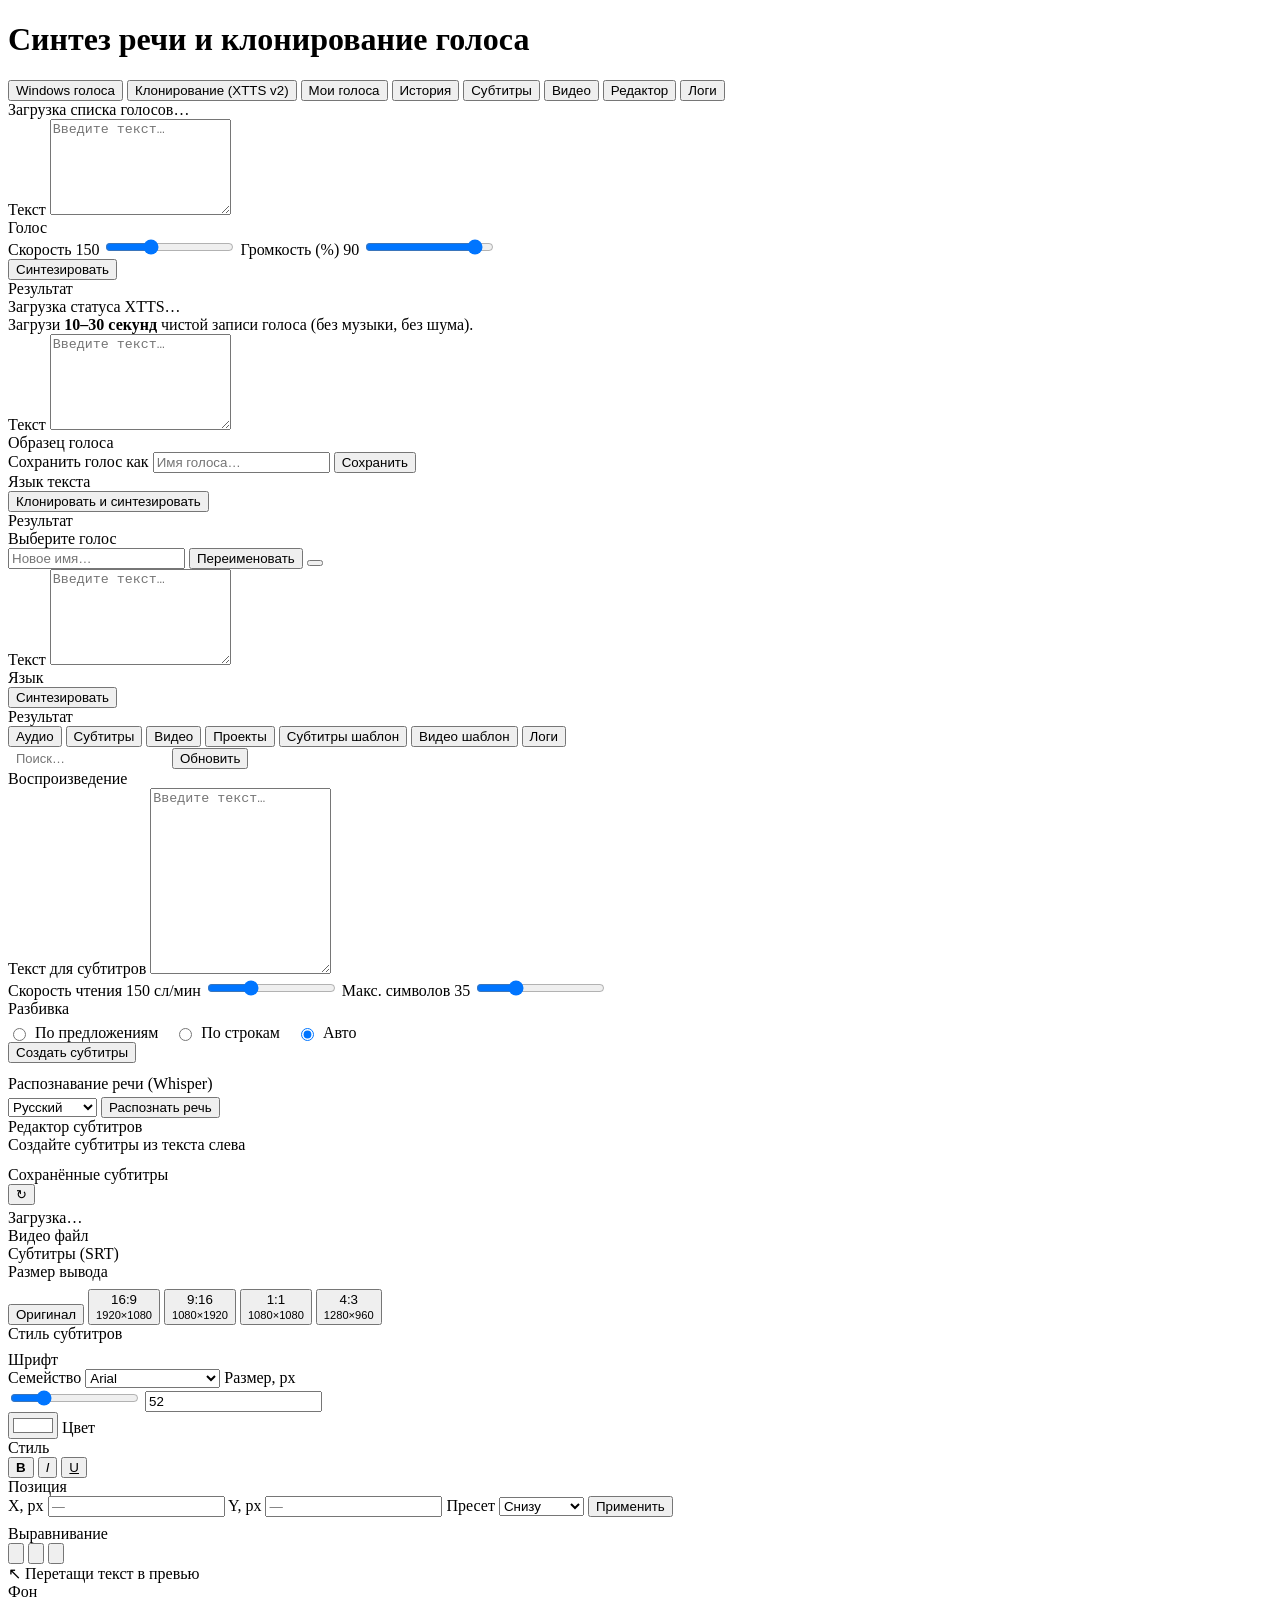
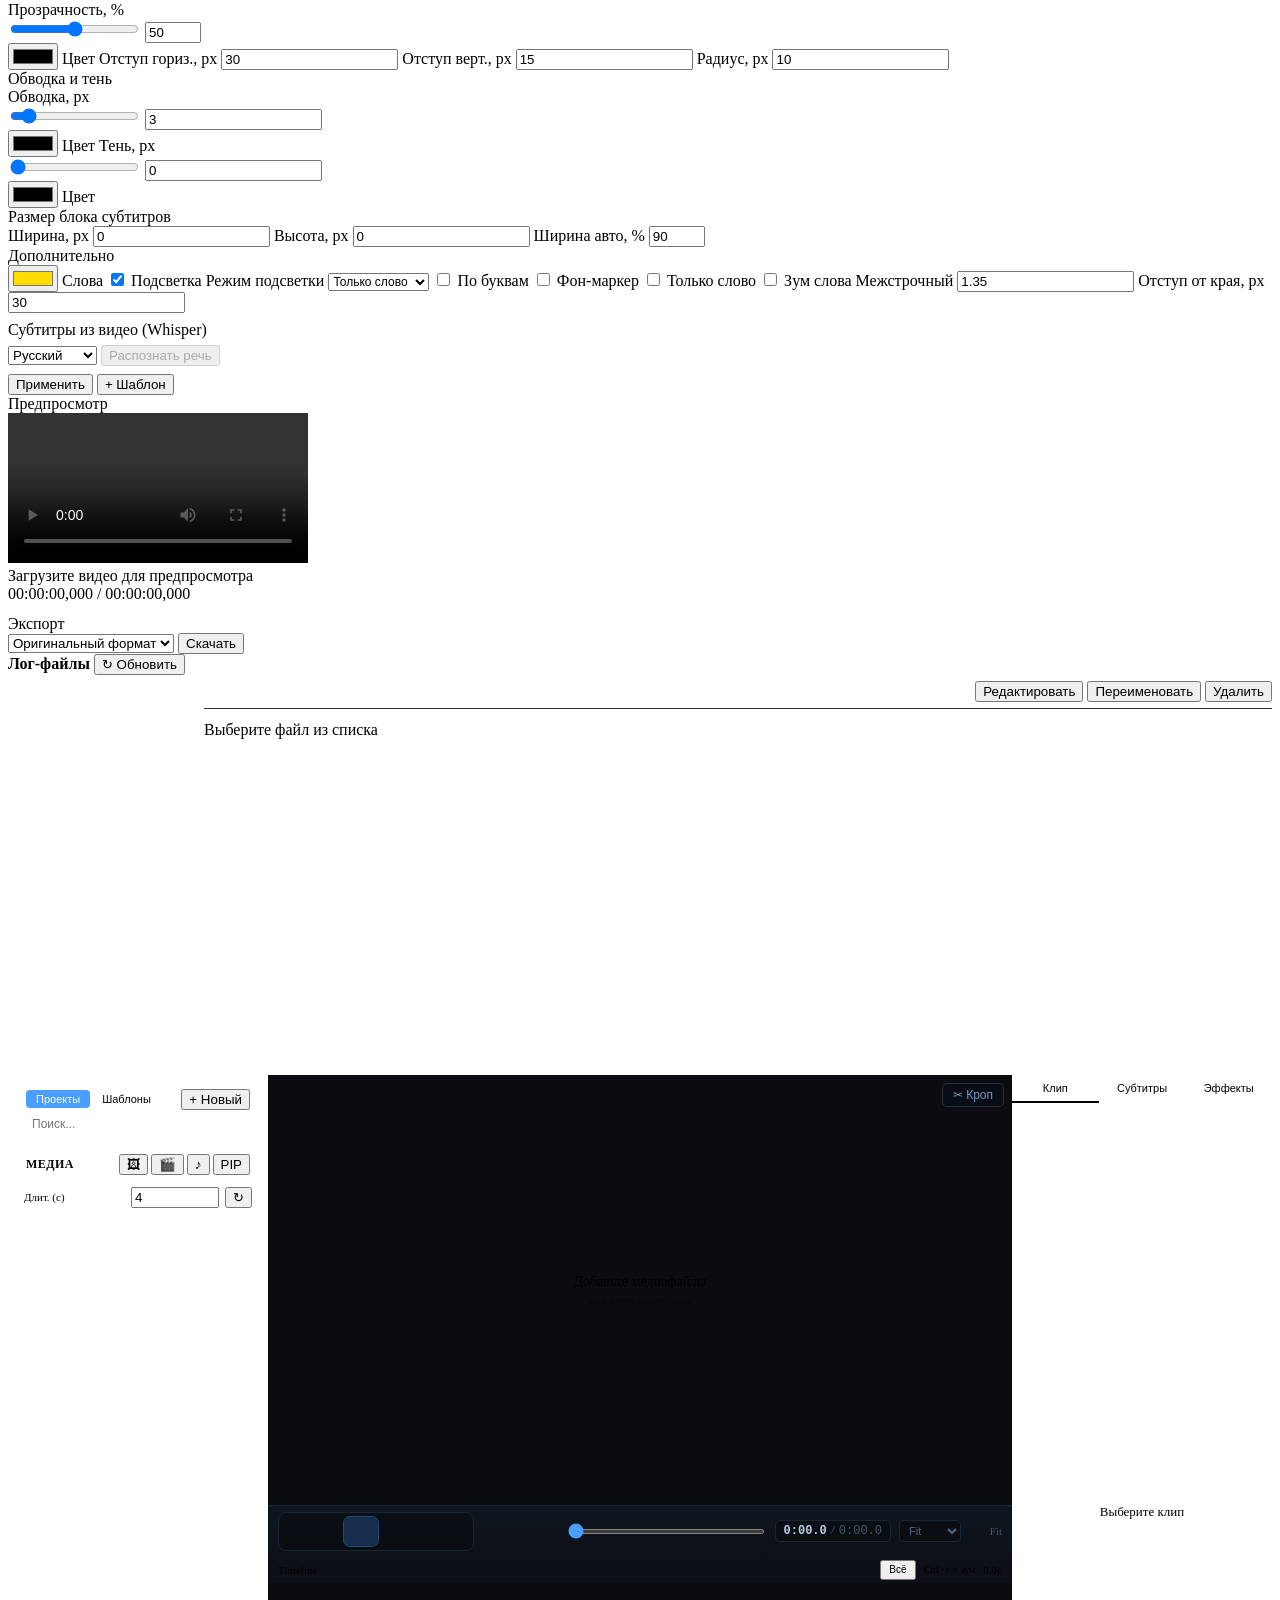
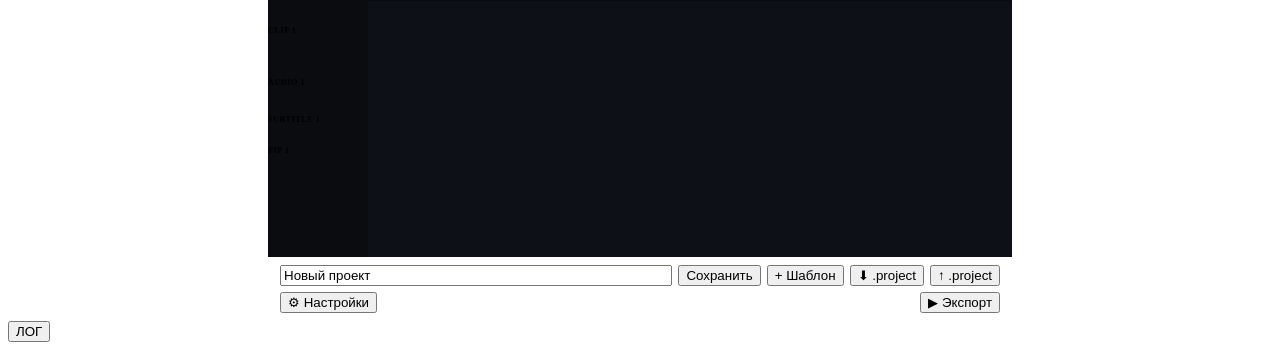
==== TTS/static/index.html @ 2540b2e9 "replace app" ====
<!doctype html>
<html lang="ru">
<head>
    <meta charset="utf-8">
    <meta name="viewport" content="width=device-width,initial-scale=1">
    <title>TTS — Синтез речи</title>
    <link rel="stylesheet" href="/static/css/base.css">
    <link rel="stylesheet" href="/static/css/tabs.css">
    <link rel="stylesheet" href="/static/css/forms.css">
    <link rel="stylesheet" href="/static/css/audio.css">
    <link rel="stylesheet" href="/static/css/voices.css">
    <link rel="stylesheet" href="/static/css/history.css">
    <link rel="stylesheet" href="/static/css/modal.css">
    <link rel="stylesheet" href="/static/css/logger.css">
    <link rel="stylesheet" href="/static/css/custom-select.css">
    <link rel="stylesheet" href="/static/css/file-upload.css">
    <link rel="stylesheet" href="/static/css/loader.css">
    <link rel="stylesheet" href="/static/css/subtitles.css">
    <link rel="stylesheet" href="/static/css/image-video.css">
    <link rel="stylesheet" href="/static/css/exp-modal.css">
    <style>
        .logs-layout {
            display: flex;
            gap: 16px;
            min-height: 400px;
        }

        .logs-sidebar {
            width: 180px;
            flex-shrink: 0;
        }

        .logs-editor-pane {
            flex: 1;
            display: flex;
            flex-direction: column;
            gap: 8px;
            min-width: 0;
        }

        .logs-file-toolbar {
            display: flex;
            align-items: center;
            justify-content: space-between;
            gap: 8px;
            flex-wrap: wrap;
            padding: 6px 0;
            border-bottom: 1px solid var(--border, #333);
            margin-bottom: 4px;
        }

        .logs-file-name {
            font-weight: 600;
            color: var(--text);
            font-size: 13px;
        }

        .logs-content {
            flex: 1;
            min-height: 320px;
            max-height: 65vh;
            overflow: auto;
            white-space: pre-wrap;
            word-break: break-all;
            margin: 0;
        }

        .logs-editor {
            flex: 1;
            min-height: 320px;
            max-height: 65vh;
            width: 100%;
            box-sizing: border-box;
            font-family: monospace;
            font-size: 12px;
            color: var(--text, #e0e0e0);
            border: 1px solid var(--border, #333);
            border-radius: 4px;
            padding: 8px;
            resize: vertical;
        }
    </style>
</head>
<body>

<header class="app-header">
    <h1>Синтез речи и клонирование голоса</h1>
</header>

<div class="app-body">

    <nav class="tabs" id="tabs">
        <button class="tab active" data-tab="windows">Windows голоса</button>
        <button class="tab" data-tab="cloning">Клонирование (XTTS v2)</button>
        <button class="tab" data-tab="saved">Мои голоса</button>
        <button class="tab" data-tab="history">История</button>
        <button class="tab" data-tab="subtitles">Субтитры</button>
        <button class="tab" data-tab="video">Видео</button>
        <button class="tab" data-tab="imgvid">Редактор</button>
        <button class="tab" data-tab="logs">Логи</button>
    </nav>

    <main class="app-main">

        <!-- ============== Windows голоса ============== -->
        <section class="tab-panel active" data-panel="windows">
            <div class="panel-info" id="win-info">Загрузка списка голосов…</div>
            <div class="grid-2">
                <div class="col">
                    <label class="label">Текст
                        <textarea id="win-text" rows="6" placeholder="Введите текст…"></textarea>
                    </label>
                    <div class="label">Голос
                        <div id="win-voice-mount"></div>
                    </div>
                    <div class="grid-2">
                        <label class="label">Скорость <span class="hint" id="win-rate-val">150</span>
                            <input type="range" id="win-rate" min="50" max="350" step="10" value="150">
                        </label>
                        <label class="label">Громкость (%) <span class="hint" id="win-vol-val">90</span>
                            <input type="range" id="win-vol" min="0" max="100" step="5" value="90">
                        </label>
                    </div>
                    <button class="btn btn-primary" id="win-go">Синтезировать</button>
                </div>
                <div class="col">
                    <div class="result-block">
                        <div class="result-label">Результат</div>
                        <div class="audio-player" data-player="win"></div>
                        <div class="status" id="win-status"></div>
                    </div>
                    <div id="win-sub-panel" class="result-block" hidden
                         style="position:static;top:auto;margin-top:12px">
                        <div class="result-label">Субтитры</div>
                        <div class="row gap" style="flex-wrap:wrap;margin-bottom:8px">
                            <label class="label" style="flex:1;min-width:110px">Разбивка
                                <select id="win-sub-split">
                                    <option value="auto" selected>Авто</option>
                                    <option value="sentence">По предложениям</option>
                                    <option value="line">По строкам</option>
                                </select>
                            </label>
                            <label class="label" style="width:90px">Макс. симв.
                                <input type="number" id="win-sub-chars" value="35" min="1" max="120">
                            </label>
                        </div>
                        <textarea id="win-sub-editor" rows="8" spellcheck="false"
                                  placeholder="Субтитры генерируются автоматически…"
                                  style="width:100%;box-sizing:border-box;font-family:monospace;font-size:12px;background:var(--bg-input,#1a1a2e);color:var(--text,#e0e0e0);border:1px solid var(--border,#333);border-radius:4px;padding:8px;resize:vertical;margin-bottom:8px"></textarea>
                        <button class="btn btn-primary" id="win-sub-dl-btn" style="width:100%">Скачать</button>
                        <div id="win-sub-progress-wrap" hidden style="margin-top:8px">
                            <div class="vid-progress-bar">
                                <div class="vid-progress-fill" id="win-sub-progress-fill"></div>
                                <span class="vid-progress-pct" id="win-sub-progress-pct">0%</span>
                            </div>
                        </div>
                        <div class="status" id="win-sub-status"></div>
                    </div>
                </div>
            </div>
        </section>

        <!-- ============== Клонирование (XTTS) ============== -->
        <section class="tab-panel" data-panel="cloning">
            <div class="panel-info" id="xtts-info">Загрузка статуса XTTS…</div>
            <div class="panel-info hint">Загрузи <b>10–30 секунд</b> чистой записи голоса (без музыки, без шума).</div>
            <div class="grid-2">
                <div class="col">
                    <label class="label">Текст
                        <textarea id="xtts-text" rows="6" placeholder="Введите текст…"></textarea>
                    </label>
                    <div class="label">Образец голоса
                        <div id="xtts-upload-mount"></div>
                    </div>
                    <div class="audio-player" data-player="xtts-sample"></div>
                    <div class="row gap">
                        <label class="label fill">Сохранить голос как
                            <input type="text" id="xtts-save-name" placeholder="Имя голоса…">
                        </label>
                        <button class="btn" id="xtts-save-btn">Сохранить</button>
                    </div>
                    <div class="label">Язык текста
                        <div id="xtts-lang-mount"></div>
                    </div>
                    <button class="btn btn-primary" id="xtts-go">Клонировать и синтезировать</button>
                </div>
                <div class="col">
                    <div class="result-block">
                        <div class="result-label">Результат</div>
                        <div class="audio-player" data-player="xtts"></div>
                        <div class="status" id="xtts-status"></div>
                    </div>
                </div>
            </div>
        </section>

        <!-- ============== Мои голоса ============== -->
        <section class="tab-panel" data-panel="saved">
            <div class="grid-2">
                <div class="col">
                    <div class="label">Выберите голос
                        <div id="saved-voice-mount"></div>
                    </div>
                    <div class="row gap">
                        <input type="text" id="saved-rename" class="fill" placeholder="Новое имя…">
                        <button class="btn" id="saved-rename-btn">Переименовать</button>
                        <button class="btn btn-danger" id="saved-delete-btn" aria-label="Удалить"
                                title="Удалить"></button>
                    </div>
                    <label class="label">Текст
                        <textarea id="saved-text" rows="6" placeholder="Введите текст…"></textarea>
                    </label>
                    <div class="label">Язык
                        <div id="saved-lang-mount"></div>
                    </div>
                    <button class="btn btn-primary" id="saved-go">Синтезировать</button>
                </div>
                <div class="col">
                    <div class="result-block">
                        <div class="result-label">Результат</div>
                        <div class="audio-player" data-player="saved"></div>
                        <div class="status" id="saved-status"></div>
                    </div>
                </div>
            </div>
        </section>

        <!-- ============== История ============== -->
        <section class="tab-panel" data-panel="history">
            <div class="hist-toolbar">
                <div class="hist-type-tabs">
                    <button class="hist-type-btn active" data-htype="audio">Аудио</button>
                    <button class="hist-type-btn" data-htype="subtitles">Субтитры</button>
                    <button class="hist-type-btn" data-htype="video">Видео</button>
                    <button class="hist-type-btn" data-htype="projects">Проекты</button>
                    <button class="hist-type-btn" data-htype="templates">Субтитры шаблон</button>
                    <button class="hist-type-btn" data-htype="vidtmpls">Видео шаблон</button>
                    <button class="hist-type-btn" data-htype="histlogs">Логи</button>
                </div>
                <input type="search" id="hist-search" placeholder="Поиск…" style="padding:4px 8px;border-radius:4px;border:1px solid var(--border);background:var(--input-bg);color:var(--text);font-size:13px;width:160px;outline:none">
                <button class="btn btn-ghost" id="hist-refresh">Обновить</button>
            </div>

            <!-- Audio -->
            <div class="hist-section" id="hist-section-audio">
                <div class="grid-2">
                    <div class="col">
                        <div id="hist-list" class="hist-list"></div>
                    </div>
                    <div class="col">
                        <div class="result-block">
                            <div class="result-label">Воспроизведение</div>
                            <div class="audio-player" data-player="hist"></div>
                        </div>
                    </div>
                </div>
            </div>

            <!-- Subtitles -->
            <div class="hist-section" id="hist-section-subtitles" hidden>
                <div class="grid-2">
                    <div class="col">
                        <div id="hist-srt-list" class="hist-list"></div>
                    </div>
                    <div class="col">
                        <div class="result-block" id="hist-srt-preview-block" hidden style="position:static">
                            <div class="result-label" id="hist-srt-preview-label">Предпросмотр</div>
                            <pre id="hist-srt-preview-content" class="srt-preview-content"></pre>
                            <div class="row gap" style="margin-top:8px">
                                <a id="hist-srt-preview-dl" class="btn" download>Скачать</a>
                                <button id="hist-srt-restore-btn" class="btn btn-primary">Восстановить в редактор
                                </button>
                            </div>
                        </div>
                    </div>
                </div>
            </div>

            <!-- Video -->
            <div class="hist-section" id="hist-section-video" hidden>
                <div class="grid-2">
                    <div class="col">
                        <div id="hist-vid-list" class="hist-list"></div>
                    </div>
                    <div class="col">
                        <div class="result-block" style="position:static">
                            <div class="result-label">Предпросмотр</div>
                            <div class="vid-preview-wrap">
                                <video id="hist-vid-preview" controls
                                       style="width:100%;max-height:280px;display:none"></video>
                                <div class="vid-empty" id="hist-vid-empty">Выберите видео из списка</div>
                            </div>
                        </div>
                    </div>
                </div>
            </div>

            <!-- Templates -->
            <div class="hist-section" id="hist-section-templates" hidden>
                <div class="grid-2">
                    <div class="col">
                        <div id="hist-tmpl-list" class="hist-list"></div>
                    </div>
                    <div class="col">
                        <div class="result-block" id="hist-tmpl-preview-block" hidden style="position:static">
                            <div class="result-label" id="hist-tmpl-preview-label">JSON</div>
                            <div id="hist-tmpl-preview-visual"
                                 style="text-align:center;padding:24px 16px;background:#1a1a2e;border-radius:6px;margin-bottom:8px;min-height:60px;display:flex;align-items:center;justify-content:center">
                                Образец текста
                            </div>
                            <pre id="hist-tmpl-preview-content" class="srt-preview-content"></pre>
                        </div>
                    </div>
                </div>
            </div>

            <!-- Projects (.amur) -->
            <div class="hist-section" id="hist-section-projects" hidden>
                <div id="hist-proj-list" class="hist-list"></div>
            </div>

            <!-- Video Templates (Редактор) -->
            <div class="hist-section" id="hist-section-vidtmpls" hidden>
                <div class="grid-2">
                    <div class="col">
                        <div id="hist-vidtmpl-list" class="hist-list"></div>
                    </div>
                    <div class="col">
                        <div class="result-block" id="hist-vidtmpl-info-block" hidden style="position:static">
                            <div class="result-label" id="hist-vidtmpl-info-label">Шаблон</div>
                            <div id="hist-vidtmpl-info-content" style="font-size:13px;line-height:1.7;color:var(--text)"></div>
                        </div>
                    </div>
                </div>
            </div>

            <!-- Logs (server log files) -->
            <div class="hist-section" id="hist-section-histlogs" hidden>
                <div class="grid-2">
                    <div class="col">
                        <div id="hist-logs-list" class="hist-list"></div>
                    </div>
                    <div class="col">
                        <div class="result-block" id="hist-logs-preview-block" hidden style="position:static">
                            <div class="result-label" id="hist-logs-preview-label">Лог</div>
                            <pre id="hist-logs-preview-content" class="srt-preview-content" style="max-height:300px;overflow-y:auto"></pre>
                        </div>
                    </div>
                </div>
            </div>
        </section>

        <!-- ============== Субтитры ============== -->
        <section class="tab-panel" data-panel="subtitles">
            <div class="grid-2">
                <div class="col">
                    <label class="label">Текст для субтитров
                        <textarea id="sub-text" rows="12" placeholder="Введите текст…"></textarea>
                    </label>
                    <div class="grid-2">
                        <label class="label">Скорость чтения <span class="hint" id="sub-wpm-val">150</span> сл/мин
                            <input type="range" id="sub-wpm" min="80" max="300" step="10" value="150">
                        </label>
                        <label class="label">Макс. символов <span class="hint" id="sub-chars-val">35</span>
                            <input type="range" id="sub-chars" min="1" max="120" step="1" value="35">
                        </label>
                    </div>
                    <div class="label">Разбивка
                        <div style="display:flex;gap:16px;flex-wrap:wrap;margin-top:6px">
                            <label style="display:flex;align-items:center;gap:6px;cursor:pointer;font-weight:400">
                                <input type="radio" name="sub-split" value="sentence"> По предложениям
                            </label>
                            <label style="display:flex;align-items:center;gap:6px;cursor:pointer;font-weight:400">
                                <input type="radio" name="sub-split" value="line"> По строкам
                            </label>
                            <label style="display:flex;align-items:center;gap:6px;cursor:pointer;font-weight:400">
                                <input type="radio" name="sub-split" value="auto" checked> Авто
                            </label>
                        </div>
                    </div>
                    <button class="btn btn-primary" id="sub-generate">Создать субтитры</button>

                    <!-- Распознавание речи (Whisper) -->
                    <div class="sub-panel" id="sub-transcribe-panel" style="margin-top:12px">
                        <div class="result-label">Распознавание речи (Whisper)</div>
                        <div id="sub-audio-upload-mount"></div>
                        <div class="row gap" style="margin-top:4px">
                            <select id="sub-lang" class="fill">
                                <option value="ru">Русский</option>
                                <option value="en">English</option>
                                <option value="uk">Українська</option>
                                <option value="de">Deutsch</option>
                                <option value="fr">Français</option>
                                <option value="es">Español</option>
                                <option value="zh">中文</option>
                                <option value="ja">日本語</option>
                            </select>
                            <button id="sub-transcribe-btn" class="btn btn-primary">Распознать речь</button>
                        </div>
                        <div class="status" id="sub-transcribe-status"></div>
                    </div>
                </div>
                <div class="col">
                    <div class="sub-panel">
                        <div class="result-label">Редактор субтитров</div>
                        <div id="sub-editor" class="sub-editor">
                            <div class="sub-empty">Создайте субтитры из текста слева</div>
                        </div>
                        <div id="sub-timeline" class="sub-timeline" hidden></div>
                        <div class="row gap" id="sub-save-row" style="display:none">
                            <input type="text" id="sub-save-name" class="fill" placeholder="Имя файла (без .srt)…">
                            <button class="btn btn-primary" id="sub-save-btn">Сохранить .srt</button>
                        </div>
                        <div class="status" id="sub-status"></div>
                    </div>

                    <!-- Сохранённые субтитры -->
                    <div class="sub-panel" id="sub-saved-panel" style="margin-top:12px">
                        <div class="row gap" style="justify-content:space-between;align-items:center;margin-bottom:4px">
                            <div class="result-label" style="margin:0">Сохранённые субтитры</div>
                            <button class="btn" id="sub-saved-refresh" title="Обновить">↻</button>
                        </div>
                        <div class="srt-saved-list" id="sub-saved-list">
                            <div class="sub-empty">Загрузка…</div>
                        </div>
                    </div>
                </div>
            </div>
        </section>

        <!-- ============== Видео + Субтитры ============== -->
        <section class="tab-panel" data-panel="video">
            <div class="panel-info" id="vid-ffmpeg-warn" style="display:none">
                ⚠️ FFmpeg не найден. Скачайте с <b>ffmpeg.org</b> и добавьте в PATH, либо поместите ffmpeg.exe в папку
                <code>ffmpeg/</code> проекта.
            </div>
            <div class="grid-2">
                <div class="col">
                    <div class="label">Видео файл
                        <div id="vid-upload-mount"></div>
                    </div>
                    <div class="label">Субтитры (SRT)
                        <div id="vid-srt-mount"></div>
                        <div id="vid-srt-upload-mount"></div>
                    </div>

                    <!-- Subtitle editor -->
                    <div class="sub-panel" id="vid-sub-editor-block" hidden>
                        <div class="result-label" style="margin-bottom:6px">Редактор субтитров</div>
                        <div id="vid-sub-editor" class="sub-editor"></div>
                        <div class="row gap" id="vid-sub-editor-save-row" style="margin-top:8px;display:none">
                            <input type="text" id="vid-sub-project-name" class="fill"
                                   placeholder="Имя проекта (без расширения)…">
                            <button class="btn btn-primary" id="vid-sub-save-btn">Сохранить версию</button>
                        </div>
                        <div class="status" id="vid-sub-editor-status"></div>
                    </div>

                    <!-- Размер вывода -->
                    <div class="vid-style-panel">
                        <div class="result-label" style="margin-bottom:8px">Размер вывода</div>
                        <div class="vid-preset-grid">
                            <button class="vid-preset-btn active" data-w="0" data-h="0">Оригинал</button>
                            <button class="vid-preset-btn" data-w="1920" data-h="1080">16:9<br><small>1920×1080</small>
                            </button>
                            <button class="vid-preset-btn" data-w="1080" data-h="1920">9:16<br><small>1080×1920</small>
                            </button>
                            <button class="vid-preset-btn" data-w="1080" data-h="1080">1:1<br><small>1080×1080</small>
                            </button>
                            <button class="vid-preset-btn" data-w="1280" data-h="960">4:3<br><small>1280×960</small>
                            </button>
                        </div>
                        <div id="vid-resize-row" hidden>
                            <label class="label" style="margin:0">Режим масштабирования
                                <select id="vid-resize-mode">
                                    <option value="pad">Вписать (чёрные полосы)</option>
                                    <option value="crop">Обрезать</option>
                                    <option value="stretch">Растянуть</option>
                                </select>
                            </label>
                        </div>
                    </div>
                    <!-- Стиль субтитров -->
                    <div class="vid-style-panel">
                        <div class="result-label" style="margin-bottom:8px">Стиль субтитров</div>

                        <div class="vsp-section">
                            <div class="vsp-title">Шрифт</div>
                            <div class="vsp-row">
                                <label class="vsp-field">
                                    <span>Семейство</span>
                                    <select id="vid-font-family">
                                        <option value="Arial" selected>Arial</option>
                                        <option value="Arial Black">Arial Black</option>
                                        <option value="Impact">Impact</option>
                                        <option value="Verdana">Verdana</option>
                                        <option value="Times New Roman">Times New Roman</option>
                                        <option value="Courier New">Courier New</option>
                                    </select>
                                </label>
                                <label class="vsp-field">
                                    <span>Размер, px</span>
                                    <div class="rn-combo">
                                        <input type="range" id="vid-font-size" min="8" max="200" step="1" value="52">
                                        <input type="number" id="vid-font-size-n" value="52" min="1" class="vsp-num">
                                    </div>
                                </label>
                                <label class="vsp-field vsp-inline">
                                    <input type="color" id="vid-font-color" value="#ffffff">
                                    <span>Цвет</span>
                                </label>
                                <div class="vsp-field">
                                    <span>Стиль</span>
                                    <div class="fmt-btns">
                                        <button class="fmt-btn" id="vid-bold" title="Жирный"><b>B</b></button>
                                        <button class="fmt-btn" id="vid-italic" title="Курсив"><i>I</i></button>
                                        <button class="fmt-btn" id="vid-underline" title="Подчёркнутый"><u>U</u>
                                        </button>
                                    </div>
                                </div>
                            </div>
                        </div>

                        <div class="vsp-section">
                            <div class="vsp-title">Позиция <small id="vid-frame-size"></small></div>
                            <div class="vsp-row">
                                <label class="vsp-field">
                                    <span>X, px</span>
                                    <input type="number" id="vid-pos-x" placeholder="—" class="vsp-num">
                                </label>
                                <label class="vsp-field">
                                    <span>Y, px</span>
                                    <input type="number" id="vid-pos-y" placeholder="—" class="vsp-num">
                                </label>
                                <label class="vsp-field">
                                    <span>Пресет</span>
                                    <select id="vid-position">
                                        <option value="bottom">Снизу</option>
                                        <option value="top">Сверху</option>
                                        <option value="middle">По центру</option>
                                    </select>
                                </label>
                                <button class="btn btn-sm" id="vid-apply-preset">Применить</button>
                                <button class="btn btn-sm" id="vid-reset-pos" hidden>↺</button>
                            </div>
                            <div class="vsp-row" style="margin-top:8px;align-items:center;gap:16px">
                                <div class="vsp-field">
                                    <span>Выравнивание</span>
                                    <div class="fmt-btns">
                                        <button class="fmt-btn fmt-align-btn" id="vid-align-left" data-align="left"
                                                title="По левому краю">
                                            <svg viewBox="0 0 24 24" fill="none" stroke="currentColor" stroke-width="2"
                                                 stroke-linecap="round" xmlns="http://www.w3.org/2000/svg">
                                                <line x1="3" y1="6" x2="21" y2="6"/>
                                                <line x1="3" y1="12" x2="15" y2="12"/>
                                                <line x1="3" y1="18" x2="18" y2="18"/>
                                            </svg>
                                        </button>
                                        <button class="fmt-btn fmt-align-btn active" id="vid-align-center"
                                                data-align="center" title="По центру">
                                            <svg viewBox="0 0 24 24" fill="none" stroke="currentColor" stroke-width="2"
                                                 stroke-linecap="round" xmlns="http://www.w3.org/2000/svg">
                                                <line x1="3" y1="6" x2="21" y2="6"/>
                                                <line x1="6" y1="12" x2="18" y2="12"/>
                                                <line x1="4" y1="18" x2="20" y2="18"/>
                                            </svg>
                                        </button>
                                        <button class="fmt-btn fmt-align-btn" id="vid-align-right" data-align="right"
                                                title="По правому краю">
                                            <svg viewBox="0 0 24 24" fill="none" stroke="currentColor" stroke-width="2"
                                                 stroke-linecap="round" xmlns="http://www.w3.org/2000/svg">
                                                <line x1="3" y1="6" x2="21" y2="6"/>
                                                <line x1="9" y1="12" x2="21" y2="12"/>
                                                <line x1="6" y1="18" x2="21" y2="18"/>
                                            </svg>
                                        </button>
                                    </div>
                                </div>
                                <span class="drag-hint">↖ Перетащи текст в превью</span>
                            </div>
                        </div>

                        <div class="vsp-section">
                            <div class="vsp-title">Фон</div>
                            <div class="vsp-row">
                                <label class="vsp-field">
                                    <span>Прозрачность, %</span>
                                    <div class="rn-combo">
                                        <input type="range" id="vid-bg-opacity" min="0" max="100" step="5" value="50">
                                        <input type="number" id="vid-bg-opacity-n" value="50" min="0" max="100"
                                               class="vsp-num">
                                    </div>
                                </label>
                                <label class="vsp-field vsp-inline">
                                    <input type="color" id="vid-bg-color" value="#000000">
                                    <span>Цвет</span>
                                </label>
                                <label class="vsp-field">
                                    <span>Отступ гориз., px</span>
                                    <input type="number" id="vid-bg-pad-x" value="30" min="0" class="vsp-num">
                                </label>
                                <label class="vsp-field">
                                    <span>Отступ верт., px</span>
                                    <input type="number" id="vid-bg-pad-y" value="15" min="0" class="vsp-num">
                                </label>
                                <label class="vsp-field">
                                    <span>Радиус, px</span>
                                    <input type="number" id="vid-bg-radius" value="10" min="0" class="vsp-num">
                                </label>
                            </div>
                        </div>

                        <div class="vsp-section">
                            <div class="vsp-title">Обводка и тень</div>
                            <div class="vsp-row">
                                <label class="vsp-field">
                                    <span>Обводка, px</span>
                                    <div class="rn-combo">
                                        <input type="range" id="vid-outline-size" min="0" max="30" step="1" value="3">
                                        <input type="number" id="vid-outline-size-n" value="3" min="0" step="1"
                                               class="vsp-num">
                                    </div>
                                </label>
                                <label class="vsp-field vsp-inline">
                                    <input type="color" id="vid-outline-color" value="#000000">
                                    <span>Цвет</span>
                                </label>
                                <label class="vsp-field">
                                    <span>Тень, px</span>
                                    <div class="rn-combo">
                                        <input type="range" id="vid-shadow-size" min="0" max="50" step="1" value="0">
                                        <input type="number" id="vid-shadow-size-n" value="0" min="0" step="1"
                                               class="vsp-num">
                                    </div>
                                </label>
                                <label class="vsp-field vsp-inline">
                                    <input type="color" id="vid-shadow-color" value="#000000">
                                    <span>Цвет</span>
                                </label>
                            </div>
                        </div>

                        <div class="vsp-section">
                            <div class="vsp-title">Размер блока субтитров</div>
                            <div class="vsp-row">
                                <label class="vsp-field">
                                    <span>Ширина, px</span>
                                    <input type="number" id="vid-sub-width" value="0" min="0" class="vsp-num"
                                           title="0 = авто (по ширина %)">
                                </label>
                                <label class="vsp-field">
                                    <span>Высота, px</span>
                                    <input type="number" id="vid-sub-height" value="0" min="0" class="vsp-num"
                                           title="0 = авто (по тексту)">
                                </label>
                                <label class="vsp-field">
                                    <span>Ширина авто, %</span>
                                    <input type="number" id="vid-max-width" value="90" min="10" max="100"
                                           class="vsp-num" title="Используется когда Ширина px = 0">
                                </label>
                            </div>
                        </div>
                        <div class="vsp-section">
                            <div class="vsp-title">Дополнительно</div>
                            <div class="vsp-row">
                                <label class="vsp-field vsp-inline">
                                    <input type="color" id="vid-karaoke-color" value="#ffdd00">
                                    <span>Слова</span>
                                </label>
                                <label class="vsp-field vsp-inline">
                                    <input type="checkbox" id="vid-karaoke-enable" checked>
                                    <span>Подсветка</span>
                                </label>
                                <label class="vsp-field">
                                    <span>Режим подсветки</span>
                                    <select id="vid-karaoke-mode" style="font-size:12px">
                                        <option value="word">Только слово</option>
                                        <option value="cumulative">Накопительно</option>
                                    </select>
                                </label>
                                <label class="vsp-field vsp-inline">
                                    <input type="checkbox" id="vid-karaoke-typewriter">
                                    <span>По буквам</span>
                                </label>
                                <label class="vsp-field vsp-inline">
                                    <input type="checkbox" id="vid-karaoke-highlight">
                                    <span>Фон-маркер</span>
                                </label>
                                <label class="vsp-field vsp-inline">
                                    <input type="checkbox" id="vid-karaoke-showonly">
                                    <span>Только слово</span>
                                </label>
                                <label class="vsp-field vsp-inline">
                                    <input type="checkbox" id="vid-karaoke-zoom">
                                    <span>Зум слова</span>
                                </label>
                                <label class="vsp-field">
                                    <span>Межстрочный</span>
                                    <input type="number" id="vid-line-height" value="1.35" min="0.5" step="0.05"
                                           class="vsp-num">
                                </label>
                                <label class="vsp-field">
                                    <span>Отступ от края, px</span>
                                    <input type="number" id="vid-margin-v" value="30" min="0" class="vsp-num">
                                </label>
                            </div>
                        </div>
                    </div>

                    <!-- Субтитры из видео (Whisper) -->
                    <div class="vid-style-panel" id="vid-transcribe-panel" style="margin-top:8px">
                        <div class="result-label" style="margin-bottom:6px">Субтитры из видео (Whisper)</div>
                        <div class="row gap">
                            <select id="vid-transcribe-lang" class="fill">
                                <option value="ru">Русский</option>
                                <option value="en">English</option>
                                <option value="uk">Українська</option>
                                <option value="de">Deutsch</option>
                                <option value="fr">Français</option>
                            </select>
                            <button id="vid-transcribe-btn" class="btn btn-primary" disabled title="Загрузите видео">
                                Распознать речь
                            </button>
                        </div>
                        <div class="status" id="vid-transcribe-status"></div>
                    </div>

                    <div class="row gap" style="margin-top:8px;align-items:center">
                        <div id="vid-tmpl-mount" style="flex:1"></div>
                        <button class="btn" id="vid-tmpl-apply-btn">Применить</button>
                        <button class="btn" id="vid-save-style-btn" title="Сохранить текущий стиль как шаблон">+
                            Шаблон
                        </button>
                    </div>
                </div>
                <div class="col">
                    <div class="result-block" style="position:static;top:auto">
                        <div class="result-label">Предпросмотр</div>
                        <div class="vid-preview-wrap">
                            <div class="vid-inner" id="vid-inner">
                                <video id="vid-preview" controls></video>
                                <div id="vid-sub-overlay" class="vid-sub-overlay"></div>
                            </div>
                            <div class="vid-empty" id="vid-empty">Загрузите видео для предпросмотра</div>
                        </div>
                        <div id="vid-progress-wrap" hidden style="margin-top:6px">
                            <div class="vid-progress-bar" style="position:relative">
                                <div class="vid-progress-fill" id="vid-progress-fill"></div>
                                <span id="vid-progress-pct" style="position:absolute;right:6px;top:50%;transform:translateY(-50%);font-size:11px;color:var(--text-dim)">0%</span>
                            </div>
                        </div>
                        <div class="status" id="vid-status"></div>
                        <div class="vid-timestamp" id="vid-timestamp">00:00:00,000 / 00:00:00,000</div>
                        <div id="vid-waveform-wrap" class="vid-waveform-wrap" hidden>
                            <canvas id="vid-waveform" class="vid-waveform-canvas"></canvas>
                            <div id="vid-wave-tooltip" class="vid-wave-tooltip" hidden></div>
                        </div>
                        <div id="vid-sub-sel" class="vid-sub-sel" hidden>
                            <span class="vid-sub-sel-label">Субтитр <b id="vid-sub-sel-idx">—</b></span>
                            <div class="vid-sub-sel-row">
                                <label class="vsp-field">
                                    <span>Начало</span>
                                    <input type="text" id="vid-sub-sel-start" class="sub-time-in"
                                           placeholder="00:00:00,000">
                                </label>
                                <label class="vsp-field">
                                    <span>Конец</span>
                                    <input type="text" id="vid-sub-sel-end" class="sub-time-in"
                                           placeholder="00:00:00,000">
                                </label>
                                <div class="vid-sub-sel-text" id="vid-sub-sel-text"></div>
                            </div>
                        </div>
                    </div>
                    <div class="result-block" id="vid-export-block" style="position:static;top:auto;margin-top:12px">
                        <div class="result-label">Экспорт</div>
                        <div class="row gap">
                            <select id="vid-format" class="fill">
                                <option value="">Оригинальный формат</option>
                                <option value="mp4">MP4</option>
                                <option value="mkv">MKV</option>
                                <option value="avi">AVI</option>
                                <option value="webm">WebM</option>
                                <option value="mov">MOV</option>
                            </select>
                            <button id="vid-download-btn" class="btn btn-primary">Скачать</button>
                            <button id="vid-reprocess-btn" class="btn" hidden
                                    title="Обработать заново с текущими настройками">↺ Заново
                            </button>
                        </div>
                    </div>
                </div>
            </div>
        </section>

        <!-- ============== Логи ============== -->
        <section class="tab-panel" data-panel="logs">
            <div class="hist-toolbar">
                <span style="font-weight:600">Лог-файлы</span>
                <button class="btn btn-ghost" id="logs-refresh">↻ Обновить</button>
            </div>
            <div class="logs-layout">
                <div class="logs-sidebar">
                    <div id="logs-list" class="logs-file-list hist-list"></div>
                </div>
                <div class="logs-editor-pane">
                    <div class="logs-file-toolbar" id="logs-file-toolbar" hidden>
                        <span class="logs-file-name" id="logs-file-name"></span>
                        <div class="row gap">
                            <button class="btn" id="logs-edit-btn">Редактировать</button>
                            <button class="btn btn-primary" id="logs-save-btn" hidden>Сохранить</button>
                            <button class="btn" id="logs-rename-btn">Переименовать</button>
                            <button class="btn btn-danger" id="logs-delete-btn">Удалить</button>
                        </div>
                    </div>
                    <pre id="logs-content" class="logs-content srt-preview-content" hidden></pre>
                    <textarea id="logs-editor" class="logs-editor" hidden spellcheck="false"></textarea>
                    <div id="logs-empty" class="vid-empty">Выберите файл из списка</div>
                </div>
            </div>
        </section>

        <!-- ══════════════ Редактор ══════════════ -->
        <section class="tab-panel" data-panel="imgvid">
            <div class="ive-layout">

                <!-- Left sidebar -->
                <aside class="ive-sidebar">
                    <div class="ive-sidebar-inner">

                        <!-- Projects / Templates tabbed panel -->
                        <div class="ive-panel">
                            <div class="ive-panel-hdr" style="flex-direction:column;align-items:stretch;gap:4px">
                                <div style="display:flex;align-items:center;justify-content:space-between">
                                    <div class="ive-sidebar-tabs">
                                        <button class="ive-stab active" id="ive-stab-projects" data-stab="projects">Проекты</button>
                                        <button class="ive-stab" id="ive-stab-templates" data-stab="templates">Шаблоны</button>
                                    </div>
                                    <button class="btn btn-sm" id="ive-new-btn">+ Новый</button>
                                </div>
                                <input id="ive-proj-search" type="search" placeholder="Поиск..." style="width:100%;padding:3px 6px;font-size:12px;border:1px solid var(--border);border-radius:4px;background:var(--bg2);color:var(--text);outline:none">
                            </div>
                            <div id="ive-projects-list" class="ive-projects-list ive-stab-pane" data-stabpane="projects"></div>
                            <div id="ive-templates-list" class="ive-projects-list ive-stab-pane" data-stabpane="templates" style="display:none"></div>
                        </div>

                        <!-- Media library -->
                        <div class="ive-panel">
                            <div class="ive-panel-hdr">
                                <span>Медиа</span>
                                <div style="display:flex;gap:3px">
                                    <button class="btn btn-sm" id="ive-add-images-btn" title="Добавить фото">🖼</button>
                                    <button class="btn btn-sm" id="ive-add-video-btn"  title="Добавить видео">🎬</button>
                                    <button class="btn btn-sm" id="ive-add-audio-btn"  title="Добавить аудио">♪</button>
                                    <button class="btn btn-sm" id="ive-add-pip-btn"   title="Добавить PIP слой">PIP</button>
                                </div>
                            </div>
                            <input type="file" id="ive-image-input" accept=".jpg,.jpeg,.png,.webp,.bmp" multiple hidden>
                            <input type="file" id="ive-video-input" accept=".mp4,.mov,.mkv,.webm,.avi" multiple hidden>
                            <input type="file" id="ive-audio-input" accept=".mp3,.wav,.aac,.flac,.ogg" hidden>
                            <input type="file" id="ive-pip-input" accept=".jpg,.jpeg,.png,.webp,.bmp,.mp4,.mov,.mkv,.webm,.avi" hidden>
                            <div id="ive-media-list" class="ive-media-list"></div>
                            <div class="ive-global-dur-row">
                                <label style="flex:1;font-size:11px">Длит. (с)</label>
                                <input class="ive-input" type="number" id="ive-global-dur" min="0.5" max="60" step="0.5" value="4" style="width:80px">
                                <button class="btn btn-sm" id="ive-apply-dur-btn">↻</button>
                            </div>
                        </div>

                    </div>
                </aside>

                <!-- Center: preview + timeline + export -->
                <div class="ive-main">

                    <!-- Preview -->
                    <div class="ive-preview-wrap">
                        <div class="ive-preview-inner" id="ive-preview-inner">
                            <!-- Next-clip layer for CSS transition preview (behind main layer) -->
                            <div id="ive-preview-content-next" class="ive-preview-content" style="display:none;position:absolute;z-index:1">
                                <img   id="ive-preview-img-next"   style="display:none" alt="">
                                <video id="ive-preview-video-next" style="display:none" muted playsinline></video>
                            </div>
                            <!-- Solid-color overlay for fadeblack/fadewhite transitions -->
                            <div id="ive-trans-overlay" style="display:none;position:absolute;z-index:9;pointer-events:none;background:#000;"></div>
                            <!-- Zoom-able content layer -->
                            <div id="ive-preview-content" class="ive-preview-content" style="position:relative;z-index:2">
                                <div id="ive-preview-media-wrap" style="position:absolute;inset:0;overflow:hidden">
                                    <img    id="ive-preview-img"   style="display:none" alt="">
                                    <video  id="ive-preview-video" style="display:none" muted playsinline></video>
                                </div>
                            </div>
                            <!-- Subtitle container — always above transitions, outside preview-content -->
                            <div id="ive-sub-container" style="display:none;position:absolute;z-index:20;pointer-events:none">
                                <div class="ive-sub-overlay" id="ive-sub-overlay" style="display:none"></div>
                            </div>
                            <!-- Floating crop button — stable position regardless of transport bar -->
                            <button id="ive-crop-btn" class="ive-crop-float-btn" title="Кроп канваса — выбрать область">✂ Кроп</button>
                            <!-- Canvas crop overlay -->
                            <div id="ive-crop-ov" class="ive-crop-ov" style="display:none;position:absolute;z-index:50">
                                <div id="ive-cov-t" class="ive-cov-mask"></div>
                                <div id="ive-cov-b" class="ive-cov-mask"></div>
                                <div id="ive-cov-l" class="ive-cov-mask"></div>
                                <div id="ive-cov-r" class="ive-cov-mask"></div>
                                <div id="ive-crop-sel" class="ive-crop-sel">
                                    <div class="ive-ch" data-ch="nw"></div>
                                    <div class="ive-ch" data-ch="n"></div>
                                    <div class="ive-ch" data-ch="ne"></div>
                                    <div class="ive-ch" data-ch="w"></div>
                                    <div class="ive-ch" data-ch="e"></div>
                                    <div class="ive-ch" data-ch="sw"></div>
                                    <div class="ive-ch" data-ch="s"></div>
                                    <div class="ive-ch" data-ch="se"></div>
                                    <span id="ive-crop-dims-lbl" class="ive-crop-dims-lbl"></span>
                                </div>
                                <div class="ive-crop-toolbar" id="ive-crop-toolbar">
                                    <button class="ive-ctb-apply" id="ive-ccrop-ok">✓ Применить</button>
                                    <button class="ive-ctb-cancel" id="ive-crop-cancel-btn">Отмена</button>
                                    <button class="ive-ctb-reset" id="ive-crop-full-btn">✕ Сбросить</button>
                                </div>
                            </div>
                            <div class="ive-preview-empty" id="ive-preview-empty">
                                <div>Добавьте медиафайлы</div>
                                <div style="font-size:11px;opacity:.45;margin-top:4px">или перетащите сюда</div>
                            </div>
                        </div>
                        <!-- Professional transport bar -->
                        <div class="ive-transport-bar">
                            <div class="ive-transport-btns">
                                <button class="ive-tb-btn" id="ive-go-start"   title="К началу (Home)"></button>
                                <button class="ive-tb-btn" id="ive-rewind-btn" title="−5с (J)"></button>
                                <button class="ive-tb-btn ive-tb-play" id="ive-playpause-btn" title="Воспроизведение / Пауза (Space)"></button>
                                <button class="ive-tb-btn ive-tb-stop"  id="ive-stop-btn"  title="Стоп"></button>
                                <button class="ive-tb-btn" id="ive-fwd-btn"    title="+5с (L)"></button>
                                <button class="ive-tb-btn" id="ive-go-end"     title="К концу (End)"></button>
                            </div>
                            <button class="ive-tb-btn ive-tb-trim" id="ive-trim-btn" title="Свойства / Обрезка" disabled></button>
                            <button class="ive-tb-btn" id="ive-save-frame-btn" title="Сохранить текущий кадр как PNG"></button>
                            <input type="range" class="ive-seek-bar" id="ive-seek-bar" min="0" max="10000" step="1" value="0">
                            <div class="ive-time-group">
                                <span class="ive-cur-time" id="ive-cur-time">0:00.0</span>
                                <span class="ive-time-sep">/</span>
                                <span class="ive-tot-time" id="ive-tot-time">0:00.0</span>
                            </div>
                            <div class="ive-zoom-group">
                                <select class="ive-zoom-mode-sel" id="ive-zoom-mode">
                                    <option value="fit">Fit</option>
                                    <option value="original">100%</option>
                                    <option value="cover">Cover</option>
                                </select>
                                <span class="ive-zoom-display" id="ive-zoom-display">Fit</span>
                                <input type="number" class="ive-zoom-pct-input" id="ive-zoom-pct" min="10" max="800" step="5" value="100" style="display:none">
                                <span class="ive-zoom-pct-sign" id="ive-zoom-sign" style="display:none">%</span>
                            </div>
                        </div>
                    </div>

                    <!-- Multi-track Timeline -->
                    <div class="ive-timeline-wrap">
                        <div class="ive-timeline-hdr">
                            <span style="font-size:11px;color:var(--text-dim)">Timeline</span>
                            <div style="display:flex;align-items:center;gap:8px">
                                <button class="btn btn-sm" id="ive-select-all-btn" title="Выделить всё (Ctrl+A)" style="padding:1px 7px;font-size:10px;height:20px;line-height:1">Всё</button>
                                <span style="font-size:10px;color:var(--text-dim)">Ctrl+↕ = зум</span>
                                <span id="ive-total-dur" style="color:var(--accent);font-size:11px">0.0с</span>
                            </div>
                        </div>
                        <div class="ive-timeline-outer">
                            <!-- Fixed labels column -->
                            <div class="ive-track-labels-col" id="ive-track-labels-col">
                                <div class="ive-ruler-lbl-space"></div>
                                <div class="ive-labels-scroll" id="ive-labels-scroll">
                                    <div class="ive-track-lbl" id="ive-video-lbl">Clip 1</div>
                                    <div class="ive-track-lbl" id="ive-audio-lbl">Audio 1</div>
                                    <div class="ive-track-lbl" id="ive-subs-lbl">Subtitle 1</div>
                                    <div class="ive-track-lbl" id="ive-pip-lbl">PIP 1</div>
                                </div>
                            </div>
                            <!-- Scrollable track area -->
                            <div class="ive-tracks-scroll" id="ive-tracks-scroll">
                                <div class="ive-tracks-inner" id="ive-tracks-inner">
                                    <div class="ive-time-ruler" id="ive-time-ruler"></div>
                                    <div class="ive-track-row ive-video-row" id="ive-video-track"></div>
                                    <div class="ive-audio-rows"  id="ive-audio-track"></div>
                                    <div class="ive-track-row ive-subs-row"  id="ive-subtitle-track"></div>
                                    <div class="ive-track-row" id="ive-pip-track"></div>
                                    <div class="ive-playhead" id="ive-playhead" style="display:none"></div>
                                </div>
                            </div>
                        </div>
                    </div>

                    <!-- Export bar -->
                    <div class="ive-export-bar">
                        <div class="ive-project-name-wrap">
                            <input class="ive-input" type="text" id="ive-project-name" placeholder="Название проекта" value="Новый проект">
                            <button class="btn" id="ive-save-btn">Сохранить</button>
                            <button class="btn btn-sm" id="ive-save-template-btn" title="Сохранить как шаблон">+ Шаблон</button>
                            <button class="btn btn-sm" id="ive-save-amur-btn" title="Сохранить проект как .project">⬇ .project</button>
                            <button class="btn btn-sm" id="ive-open-amur-btn" title="Открыть .project проект">↑ .project</button>
                        </div>
                        <div class="ive-export-settings">
                            <button class="btn btn-sm" id="ive-exp-settings-btn">⚙ Настройки</button>
                            <span id="ive-exp-summary" class="ive-exp-summary-chip"></span>
                            <button class="btn accent" id="ive-export-btn">▶ Экспорт</button>
                        </div>
                        <div id="ive-export-progress" hidden>
                            <div class="ive-export-progress">
                                <div class="vid-progress-bar" style="position:relative;flex:1">
                                    <div class="vid-progress-fill" id="ive-prog-fill"></div>
                                    <span id="ive-prog-pct" style="position:absolute;right:6px;top:50%;transform:translateY(-50%);font-size:11px;color:var(--text-dim)">0%</span>
                                </div>
                                <span class="status" id="ive-export-status"></span>
                                <button id="ive-cancel-export-btn" class="btn btn-sm" style="display:none;background:rgba(239,68,68,.15);color:#ef4444;border-color:rgba(239,68,68,.3);white-space:nowrap" title="Отменить экспорт">&#10005; Отменить</button>
                            </div>
                        </div>
                    </div>

                </div>


                <!-- Right: properties -->
                <aside class="ive-props" id="ive-props">
                    <div class="ive-props-tabs">
                        <button class="ive-ptab active" data-ptab="slide">Клип</button>
                        <button class="ive-ptab" data-ptab="subs">Субтитры</button>
                        <button class="ive-ptab" data-ptab="effects">Эффекты</button>
                    </div>
                    <div id="ive-props-body" class="ive-props-body">
                        <div class="ive-props-placeholder">Выберите клип</div>
                    </div>
                </aside>

            </div>

        </section>

    </main>

</div><!-- /.app-body -->

<!-- ============== modals ============== -->
<div class="modal" id="modal-delete" hidden>
    <div class="modal-box">
        <h3>Удалить аудио</h3>
        <p id="modal-delete-text"></p>
        <div class="modal-actions">
            <button class="btn" data-modal-close>Отмена</button>
            <button class="btn btn-danger" id="modal-delete-confirm">Удалить</button>
        </div>
    </div>
</div>

<div class="modal" id="modal-rename" hidden>
    <div class="modal-box">
        <h3>Переименовать аудио</h3>
        <label class="label">Новое имя
            <input type="text" id="modal-rename-input">
        </label>
        <div class="modal-actions">
            <button class="btn" data-modal-close>Отмена</button>
            <button class="btn btn-primary" id="modal-rename-confirm">Сохранить</button>
        </div>
    </div>
</div>

<div class="modal" id="modal-amur" hidden>
    <div class="modal-box" style="max-width:520px">
        <h3 id="modal-amur-title">Файл .project</h3>
        <div style="display:flex;gap:6px;margin-top:14px;align-items:center">
            <input type="text" id="modal-amur-dir" style="flex:1;padding:6px 10px;border:1px solid var(--border);border-radius:var(--radius);background:var(--bg);color:var(--text);font-size:13px" placeholder="Папка">
            <button class="btn btn-sm" id="modal-amur-dir-go" title="Перейти в папку">→</button>
        </div>
        <div id="modal-amur-filename-row" style="margin-top:8px">
            <input type="text" id="modal-amur-filename" style="width:100%;padding:6px 10px;border:1px solid var(--border);border-radius:var(--radius);background:var(--bg);color:var(--text);font-size:13px;box-sizing:border-box" placeholder="Имя файла (.project)">
        </div>
        <div id="modal-amur-files" style="margin-top:8px;max-height:200px;overflow-y:auto;border:1px solid var(--border);border-radius:var(--radius)"></div>
        <div id="modal-amur-upload-row" style="margin-top:10px;padding-top:10px;border-top:1px solid var(--border)">
            <div style="font-size:12px;color:var(--text-muted);margin-bottom:6px">Или загрузить с компьютера:</div>
            <input type="file" id="modal-amur-upload-input" accept=".project">
        </div>
        <div class="modal-actions">
            <button class="btn" id="modal-amur-cancel">Отмена</button>
            <button class="btn btn-primary" id="modal-amur-ok">Сохранить</button>
        </div>
    </div>
</div>

<!-- ============== toast / notifications ============== -->
<div class="toast-host" id="toasts"></div>

<!-- ============== logger panel ============== -->
<button id="log-toggle" type="button" title="Показать/скрыть лог">ЛОГ</button>
<div id="log-panel" hidden>
    <div class="log-hdr">
        <span class="log-title">Активность</span>
        <button class="log-btn" id="log-clear" title="Очистить">⌫</button>
        <button class="log-btn" id="log-close" title="Скрыть">×</button>
    </div>
    <div class="log-progress hidden" id="log-progress">
        <div class="lp-head">
            <span class="lp-text">Готово к работе</span>
            <span class="lp-pct">0%</span>
        </div>
        <div class="lp-bar">
            <div class="lp-fill"></div>
        </div>
        <div class="lp-meta">
            <span class="lp-stage"></span>
            <span class="lp-eta"></span>
        </div>
    </div>
    <div class="log-body" id="log-body"></div>
    <div class="log-resize" id="log-resize" title="Потяните, чтобы изменить высоту"></div>
</div>

<script type="module" src="/static/js/app.js?v=4"></script>

    <!-- ══════════════ Template Apply Modal ══════════════ -->
    <div id="ive-tmpl-apply-modal" class="modal" hidden>
        <div class="modal-box" style="max-width:520px;width:92%;max-height:88vh;overflow-y:auto">
            <div style="font-weight:600;font-size:15px;margin-bottom:2px">Применить шаблон</div>
            <div id="tmpl-modal-name" style="color:var(--text-dim,#999);font-size:13px;margin-bottom:4px"></div>
            <div style="font-size:11px;color:var(--text-dim,#999);margin-bottom:14px">Добавьте файлы. Незаполненные слоты используют файлы из шаблона.</div>

            <!-- Per-slot DnD upload areas (slides) -->
            <div id="tmpl-slots-section" style="margin-bottom:14px"></div>

            <div id="tmpl-sub-section" style="display:none;margin-bottom:12px;padding:8px 10px;background:var(--bg2,#2a2d35);border-radius:6px;font-size:12px;color:var(--text-dim,#999)">
                ℹ Настройки субтитров из шаблона применятся автоматически
            </div>

            <!-- Audio DnD slot -->
            <div id="tmpl-audio-section" style="display:none;margin-bottom:14px">
                <div style="font-weight:600;font-size:13px;margin-bottom:6px">Аудиодорожка</div>
                <div id="tmpl-audio-slot"></div>
            </div>

            <!-- PIP DnD slot -->
            <div id="tmpl-pip-section" style="display:none;margin-bottom:14px">
                <div style="font-weight:600;font-size:13px;margin-bottom:6px">PIP слой</div>
                <div id="tmpl-pip-slot"></div>
            </div>

            <div class="modal-actions">
                <button class="btn" id="tmpl-cancel-btn">Отмена</button>
                <button class="btn btn-primary" id="tmpl-apply-btn">Применить шаблон</button>
            </div>
        </div>
    </div>

    <!-- ══════════════ Image Crop Modal ══════════════ -->
    <div id="ive-crop-modal" class="modal" hidden>
        <div class="modal-box" style="max-width:500px;width:90%">
            <div style="font-weight:600;font-size:15px;margin-bottom:12px">✂ Кадрирование изображения</div>
            <img id="ive-crop-preview-img" src="" alt="" style="max-width:100%;max-height:180px;object-fit:contain;display:block;margin:0 auto 12px;border:1px solid var(--border,#333)">
            <div style="display:grid;grid-template-columns:1fr 1fr;gap:8px;margin-bottom:10px">
                <label style="display:flex;flex-direction:column;gap:3px;font-size:12px">X%<input id="ive-crop-x" type="number" min="0" max="99" step="1" value="0" style="padding:4px 6px;border:1px solid var(--border,#333);border-radius:4px;background:var(--bg2,#2a2d35);color:var(--text,#e0e0e0);font-size:13px"></label>
                <label style="display:flex;flex-direction:column;gap:3px;font-size:12px">Y%<input id="ive-crop-y" type="number" min="0" max="99" step="1" value="0" style="padding:4px 6px;border:1px solid var(--border,#333);border-radius:4px;background:var(--bg2,#2a2d35);color:var(--text,#e0e0e0);font-size:13px"></label>
                <label style="display:flex;flex-direction:column;gap:3px;font-size:12px">Ширина%<input id="ive-crop-w" type="number" min="1" max="100" step="1" value="100" style="padding:4px 6px;border:1px solid var(--border,#333);border-radius:4px;background:var(--bg2,#2a2d35);color:var(--text,#e0e0e0);font-size:13px"></label>
                <label style="display:flex;flex-direction:column;gap:3px;font-size:12px">Высота%<input id="ive-crop-h" type="number" min="1" max="100" step="1" value="100" style="padding:4px 6px;border:1px solid var(--border,#333);border-radius:4px;background:var(--bg2,#2a2d35);color:var(--text,#e0e0e0);font-size:13px"></label>
            </div>
            <div style="display:flex;gap:6px;flex-wrap:wrap;margin-bottom:14px">
                <button class="btn btn-sm ive-crop-preset" data-preset="original">Original</button>
                <button class="btn btn-sm ive-crop-preset" data-preset="16:9">16:9</button>
                <button class="btn btn-sm ive-crop-preset" data-preset="9:16">9:16</button>
                <button class="btn btn-sm ive-crop-preset" data-preset="1:1">1:1</button>
                <button class="btn btn-sm ive-crop-preset" data-preset="4:3">4:3</button>
            </div>
            <div style="display:flex;justify-content:flex-end;gap:8px">
                <button class="btn" id="ive-crop-cancel">Отмена</button>
                <button class="btn btn-primary" id="ive-crop-ok">Применить</button>
            </div>
        </div>
    </div>
</body>
</html>
---- static/css/image-video.css ----
/* ── Image Video Editor ──────────────────────────────────────────────────── */

.ive-layout {
    display: grid;
    grid-template-columns: 260px 1fr 260px;
    grid-template-rows: 1fr;
    height: calc(100vh - 54px);
    gap: 0;
    position: relative;
}

/* ── Sidebar ────────────────────────────────────────────────────────────── */
.ive-sidebar {
    grid-column: 1;
    background: var(--bg2);
    border-right: 1px solid var(--border);
    display: flex;
    flex-direction: column;
}

.ive-sidebar-inner {
    flex: 1;
    overflow-y: auto;
    padding: 8px;
    display: flex;
    flex-direction: column;
    gap: 8px;
}

.ive-panel {
    background: var(--bg1);
    border: 1px solid var(--border);
    border-radius: 6px;
    overflow: hidden;
}

.ive-panel-hdr {
    display: flex;
    align-items: center;
    justify-content: space-between;
    padding: 6px 10px;
    background: var(--bg2);
    border-bottom: 1px solid var(--border);
    font-size: 12px;
    font-weight: 600;
    color: var(--text-dim);
    text-transform: uppercase;
    letter-spacing: .04em;
}

/* Sidebar sub-tabs (Projects / Templates) */
.ive-sidebar-tabs {
    display: flex;
    gap: 2px;
}

.ive-stab {
    padding: 3px 10px;
    font-size: 11px;
    font-weight: 500;
    border: 1px solid var(--border);
    border-radius: 4px;
    background: transparent;
    color: var(--text-dim);
    cursor: pointer;
    transition: background .12s, color .12s;
}

.ive-stab:hover {
    background: var(--bg2);
    color: var(--text);
}

.ive-stab.active {
    background: var(--accent, #4a9eff);
    color: #fff;
    border-color: var(--accent, #4a9eff);
}

/* Projects */
.ive-projects-list {
    max-height: 140px;
    overflow-y: auto;
}

.ive-proj-row {
    display: flex;
    align-items: center;
    gap: 6px;
    padding: 6px 8px;
    border-bottom: 1px solid var(--border);
    cursor: pointer;
    transition: background .12s;
}

.ive-proj-row:last-child {
    border-bottom: none;
}

.ive-proj-row:hover {
    background: var(--bg2);
}

.ive-proj-row.active {
    background: rgba(74, 158, 255, .12);
}

.ive-proj-name {
    font-size: 12px;
    font-weight: 500;
    flex: 1;
    overflow: hidden;
    text-overflow: ellipsis;
    white-space: nowrap;
}

.ive-proj-meta {
    font-size: 10px;
    color: var(--text-dim);
    white-space: nowrap;
}

.ive-proj-btns {
    display: flex;
    gap: 2px;
    flex-shrink: 0;
}

/* Media library */
.ive-media-list {
    max-height: 220px;
    overflow-y: auto;
}

.ive-media-item {
    display: flex;
    align-items: center;
    gap: 6px;
    padding: 5px 8px;
    border-bottom: 1px solid var(--border);
    cursor: pointer;
    transition: background .12s;
}

.ive-media-item:last-child {
    border-bottom: none;
}

.ive-media-item:hover {
    background: var(--bg2);
}

.ive-media-item.active {
    background: rgba(74, 158, 255, .12);
}

.ive-media-thumb {
    width: 38px;
    height: 26px;
    object-fit: cover;
    border-radius: 3px;
    flex-shrink: 0;
    background: var(--bg3);
    display: flex;
    align-items: center;
    justify-content: center;
    font-size: 14px;
}

.ive-media-info {
    flex: 1;
    min-width: 0;
}

.ive-media-name {
    font-size: 11px;
    overflow: hidden;
    text-overflow: ellipsis;
    white-space: nowrap;
}

.ive-media-meta {
    font-size: 10px;
    color: var(--text-dim);
    display: flex;
    align-items: center;
    gap: 4px;
}

.ive-media-type {
    font-size: 9px;
    padding: 1px 4px;
    border-radius: 2px;
    background: var(--bg3);
    color: var(--text-dim);
}

.ive-global-dur-row {
    display: flex;
    align-items: center;
    gap: 6px;
    padding: 6px 8px;
    font-size: 12px;
    color: var(--text-dim);
    border-top: 1px solid var(--border);
}

.ive-global-dur-row input {
    width: 52px;
}

/* ── Main area ──────────────────────────────────────────────────────────── */
.ive-main {
    grid-column: 2;
    display: flex;
    flex-direction: column;
    overflow-x: hidden;
    background: var(--bg1);
}

/* ── Preview ────────────────────────────────────────────────────────────── */
.ive-preview-wrap {
    flex: 1;
    display: flex;
    flex-direction: column;
    overflow: hidden;
    background: #0a0c10;
    min-height: 350px;
}

.ive-preview-inner {
    flex: 1;
    position: relative;
    display: flex;
    align-items: center;
    justify-content: center;
    overflow: hidden;
    min-height: 0;
}

.ive-preview-inner.ive-drag-over {
    outline: 2px dashed var(--accent);
}

/* Zoom-able content wrapper — sized explicitly by JS to match the selected resolution aspect ratio */
.ive-preview-content {
    position: relative;
    background: #000;
    transform-origin: center center;
    will-change: transform;
    overflow: hidden;
    flex-shrink: 0;
}

/* Media wrapper — fills previewContent; effect transforms applied here so slides are clipped at the frame boundary */
#ive-preview-media-wrap {
    position: absolute;
    inset: 0;
    overflow: hidden;
}

/* Subtitle container — clipped to preview frame */
#ive-sub-container {
    overflow: hidden;
}

.ive-preview-content img,
.ive-preview-content video {
    display: block;
    width: 100%;
    height: 100%;
    object-fit: contain;
    pointer-events: none;
}

.ive-preview-empty {
    position: absolute;
    inset: 0;
    display: flex;
    flex-direction: column;
    align-items: center;
    justify-content: center;
    color: var(--text-dim);
    font-size: 14px;
    cursor: pointer;
    pointer-events: none;
}

.ive-sub-overlay {
    position: absolute;
    pointer-events: auto;
    white-space: pre-wrap;
    text-align: center;
    max-width: 90%;
    z-index: 5;
    box-sizing: border-box;
    line-height: 1.3;
    border-radius: 4px;
    transition: outline-color 0.15s;
    display: flex;
    flex-direction: column;
    align-items: center;
    justify-content: center;
    user-select: none;
    -webkit-user-select: none;
    cursor: grab;
}

.ive-sub-overlay:active {
    cursor: grabbing;
}

.ive-sub-text-inner {
    display: block;
    width: 100%;
    user-select: none;
    -webkit-user-select: none;
}

.ive-sub-overlay.selected {
    outline: 2px dashed rgba(255, 210, 0, 0.95);
    outline-offset: 8px;
    box-shadow: 0 0 0 10px rgba(255, 200, 0, 0.08);
}

/* Resize handles — visible only when subtitle is selected */
.ive-sub-rh {
    position: absolute;
    width: 10px;
    height: 10px;
    background: #4a9eff;
    border: 2px solid #fff;
    border-radius: 50%;
    z-index: 10;
    display: none;
    pointer-events: all;
}

.ive-sub-overlay.selected .ive-sub-rh {
    display: block;
}

.ive-sub-rh-e {
    right: -5px;
    top: calc(50% - 5px);
    cursor: e-resize;
}

.ive-sub-rh-s {
    bottom: -5px;
    left: calc(50% - 5px);
    cursor: s-resize;
}

.ive-sub-rh-se {
    right: -5px;
    bottom: -5px;
    cursor: se-resize;
}

/* ── Professional Transport Bar ─────────────────────────────────────────── */
.ive-transport-bar {
    display: flex;
    align-items: center;
    gap: 8px;
    padding: 6px 10px;
    background: linear-gradient(180deg, #0f1520 0%, #0d1117 100%);
    border-top: 1px solid #1c2535;
    flex-shrink: 0;
    user-select: none;
}

.ive-transport-btns {
    display: flex;
    align-items: center;
    gap: 2px;
    flex-shrink: 0;
    padding: 3px;
    background: rgba(0, 0, 0, .3);
    border: 1px solid #1a2535;
    border-radius: 8px;
}

.ive-tb-btn {
    width: 28px;
    height: 27px;
    display: flex;
    align-items: center;
    justify-content: center;
    background: transparent;
    border: 1px solid transparent;
    border-radius: 5px;
    color: #526070;
    cursor: pointer;
    flex-shrink: 0;
    transition: background .12s, color .12s, border-color .12s, opacity .15s;
}

.ive-tb-btn svg {
    width: 13px;
    height: 13px;
    pointer-events: none;
    flex-shrink: 0;
}

.ive-tb-btn:hover {
    background: rgba(255, 255, 255, .06);
    color: #8aaccc;
    border-color: #2a3a52;
}

.ive-tb-btn:active {
    background: rgba(255, 255, 255, .1);
}

/* Play/Pause toggle button */
.ive-tb-play {
    width: 36px;
    height: 31px;
    background: #162d4c;
    border-color: #244870;
    color: #4c8ec8;
    border-radius: 7px;
    margin: 0 1px;
}

.ive-tb-play svg {
    width: 15px;
    height: 15px;
}

.ive-tb-play:hover {
    background: #1c3d62;
    border-color: #3a68a8;
    color: #7ab8e8;
}

/* Playing state: green tint for the pause icon */
.ive-tb-play.playing {
    background: #1a3c28;
    border-color: #286040;
    color: #50c070;
}

.ive-tb-play.playing:hover {
    background: #1e5038;
    border-color: #40a060;
    color: #70e090;
}

/* Stop button — red accent on hover */
.ive-tb-stop:hover {
    color: #e05050;
    border-color: #502020;
    background: rgba(180, 40, 40, .12);
}

/* Seek bar */
.ive-seek-bar {
    flex: 1;
    height: 5px;
    cursor: pointer;
    accent-color: #4a9eff;
    border-radius: 3px;
}

/* Time display */
.ive-time-group {
    display: flex;
    align-items: center;
    gap: 3px;
    font-size: 12px;
    font-family: 'Courier New', monospace;
    font-variant-numeric: tabular-nums;
    white-space: nowrap;
    flex-shrink: 0;
    padding: 3px 8px;
    background: rgba(0, 0, 0, .3);
    border: 1px solid #1a2535;
    border-radius: 5px;
}

.ive-cur-time {
    color: #b8d0e8;
    font-weight: 700;
}

.ive-time-sep {
    color: #374555;
    font-size: 10px;
}

.ive-tot-time {
    color: #485868;
}

/* Zoom controls */
.ive-zoom-group {
    display: flex;
    align-items: center;
    gap: 3px;
    flex-shrink: 0;
}

.ive-zoom-mode-sel {
    font-size: 11px;
    padding: 3px 5px;
    background: rgba(0, 0, 0, .3);
    border: 1px solid #1a2535;
    border-radius: 4px;
    color: #566880;
    cursor: pointer;
}

.ive-zoom-mode-sel:hover {
    border-color: #3a5070;
    color: #8aaccc;
}

.ive-zoom-display {
    font-size: 11px;
    color: #485868;
    min-width: 38px;
    text-align: right;
}

.ive-zoom-pct-input {
    width: 46px;
    font-size: 11px;
    padding: 2px 4px;
    background: rgba(0, 0, 0, .3);
    border: 1px solid #1a2535;
    border-radius: 3px;
    color: #8aaccc;
}

.ive-zoom-pct-sign {
    font-size: 11px;
    color: #485868;
}

/* Floating crop button — fixed in top-right of preview */
.ive-crop-float-btn {
    position: absolute;
    top: 8px;
    right: 8px;
    z-index: 60;
    background: rgba(8, 14, 26, .75);
    border: 1px solid rgba(255,255,255,.14);
    color: #7a9ab8;
    border-radius: 5px;
    padding: 4px 10px;
    font-size: 12px;
    cursor: pointer;
    pointer-events: auto;
    transition: background .15s, color .15s, border-color .15s;
    backdrop-filter: blur(4px);
    user-select: none;
}
.ive-crop-float-btn:hover {
    background: rgba(16, 28, 52, .88);
    color: #b8d4f0;
    border-color: rgba(255,255,255,.28);
}
.ive-crop-float-btn.ive-crop-active {
    background: rgba(20, 50, 100, .85) !important;
    border-color: #4a9eff !important;
    color: #4a9eff !important;
}

/* ── Canvas crop overlay ─────────────────────────────────────────────────── */
.ive-crop-ov {
    cursor: crosshair;
}

.ive-cov-mask {
    position: absolute;
    background: rgba(0, 0, 0, .62);
    pointer-events: auto;
}

.ive-crop-sel {
    position: absolute;
    border: 2px solid rgba(255,255,255,.9);
    box-sizing: border-box;
    cursor: move;
    pointer-events: auto;
}

/* Rule-of-thirds grid lines */
.ive-crop-sel::before,
.ive-crop-sel::after {
    content: '';
    position: absolute;
    background: rgba(255,255,255,.2);
}
.ive-crop-sel::before {
    left: 33.33%; top: 0; width: 1px; height: 100%;
    box-shadow: calc(33.33% * 1) 0 0 rgba(255,255,255,.2);
}
.ive-crop-sel::after {
    left: 0; top: 33.33%; width: 100%; height: 1px;
    box-shadow: 0 calc(33.33% * 1) 0 rgba(255,255,255,.2);
}

/* Resize handles */
.ive-ch {
    position: absolute;
    width: 10px;
    height: 10px;
    background: #fff;
    border: 1px solid rgba(0,0,0,.4);
    box-sizing: border-box;
    pointer-events: auto;
}
.ive-ch[data-ch="nw"] { top: -5px; left: -5px; cursor: nwse-resize; }
.ive-ch[data-ch="n"]  { top: -5px; left: calc(50% - 5px); cursor: ns-resize; }
.ive-ch[data-ch="ne"] { top: -5px; right: -5px; cursor: nesw-resize; }
.ive-ch[data-ch="w"]  { top: calc(50% - 5px); left: -5px; cursor: ew-resize; }
.ive-ch[data-ch="e"]  { top: calc(50% - 5px); right: -5px; cursor: ew-resize; }
.ive-ch[data-ch="sw"] { bottom: -5px; left: -5px; cursor: nesw-resize; }
.ive-ch[data-ch="s"]  { bottom: -5px; left: calc(50% - 5px); cursor: ns-resize; }
.ive-ch[data-ch="se"] { bottom: -5px; right: -5px; cursor: nwse-resize; }

/* Dimensions label */
.ive-crop-dims-lbl {
    position: absolute;
    bottom: 4px;
    left: 50%;
    transform: translateX(-50%);
    background: rgba(0,0,0,.65);
    color: #e8f0f8;
    font-size: 11px;
    font-family: 'Courier New', monospace;
    padding: 1px 6px;
    border-radius: 3px;
    white-space: nowrap;
    pointer-events: none;
}

/* Toolbar — inside overlay at bottom center */
.ive-crop-toolbar {
    position: absolute;
    bottom: 10px;
    left: 50%;
    transform: translateX(-50%);
    display: flex;
    gap: 5px;
    align-items: center;
    pointer-events: auto;
    z-index: 51;
    white-space: nowrap;
    background: rgba(6, 11, 22, .90);
    padding: 6px 10px;
    border-radius: 8px;
    border: 1px solid rgba(255,255,255,.14);
    backdrop-filter: blur(8px);
    box-shadow: 0 4px 20px rgba(0,0,0,.55);
}

/* Crop toolbar — apply button */
.ive-ctb-apply {
    font-family: inherit;
    font-size: 12px;
    font-weight: 600;
    padding: 5px 14px;
    border-radius: 5px;
    border: 1px solid #2563eb;
    background: #1d4ed8;
    color: #fff;
    cursor: pointer;
    white-space: nowrap;
    transition: background .14s, border-color .14s, box-shadow .14s;
    letter-spacing: .01em;
}
.ive-ctb-apply:hover {
    background: #2563eb;
    border-color: #3b82f6;
    box-shadow: 0 0 0 2px rgba(59,130,246,.30);
}
.ive-ctb-apply:active { transform: translateY(1px); }

/* Crop toolbar — cancel button */
.ive-ctb-cancel {
    font-family: inherit;
    font-size: 12px;
    font-weight: 500;
    padding: 5px 12px;
    border-radius: 5px;
    border: 1px solid rgba(255,255,255,.18);
    background: rgba(255,255,255,.07);
    color: #b8cfe4;
    cursor: pointer;
    white-space: nowrap;
    transition: background .14s, border-color .14s, color .14s;
}
.ive-ctb-cancel:hover {
    background: rgba(255,255,255,.13);
    border-color: rgba(255,255,255,.30);
    color: #ddeeff;
}
.ive-ctb-cancel:active { transform: translateY(1px); }

/* Crop toolbar — reset button */
.ive-ctb-reset {
    font-family: inherit;
    font-size: 11px;
    font-weight: 400;
    padding: 4px 10px;
    border-radius: 5px;
    border: 1px solid rgba(255,255,255,.10);
    background: transparent;
    color: #6a8599;
    cursor: pointer;
    white-space: nowrap;
    transition: background .14s, border-color .14s, color .14s;
}
.ive-ctb-reset:hover {
    background: rgba(220,60,60,.16);
    border-color: rgba(220,80,80,.35);
    color: #e07878;
}
.ive-ctb-reset:active { transform: translateY(1px); }

/* ── Multi-track Timeline ────────────────────────────────────────────────── */
.ive-timeline-wrap {
    background: #0d1117;
    border-top: 1px solid var(--border);
    flex-shrink: 0;
    height: 300px;
    display: flex;
    flex-direction: column;
    overflow: hidden;
}

.ive-timeline-hdr {
    display: flex;
    align-items: center;
    justify-content: space-between;
    padding: 3px 10px;
    border-bottom: 1px solid var(--border);
    flex-shrink: 0;
}

.ive-timeline-outer {
    flex: 1;
    display: flex;
    overflow: hidden;
}

/* Fixed labels */
.ive-track-labels-col {
    width: 100px;
    flex-shrink: 0;
    display: flex;
    flex-direction: column;
    border-right: 1px solid var(--border);
    background: #0a0c10;
}

.ive-ruler-lbl-space {
    height: 18px;
    flex-shrink: 0;
    border-bottom: 1px solid var(--border);
}

.ive-labels-scroll {
    overflow-x: hidden;
    overflow-y: scroll; /* scrollable so scrollTop sync works */
    flex: 1;
    scrollbar-width: none; /* Firefox */
    -ms-overflow-style: none; /* IE / old Edge */
}

.ive-labels-scroll::-webkit-scrollbar {
    display: none;
}

/* Chrome / Safari */
.ive-track-lbl {
    display: flex;
    align-items: center;
    justify-content: flex-start;
    font-size: 8px;
    font-weight: 700;
    color: var(--text-dim);
    text-transform: uppercase;
    letter-spacing: .08em;
    border-bottom: 1px solid var(--border);
    flex-shrink: 0;
}

#ive-video-lbl {
    height: 60px;
}

#ive-audio-lbl {
    height: 44px;
}

#ive-subs-lbl {
    height: 30px;
}

#ive-pip-lbl {
    height: 32px;
}

/* Add Track button */
.ive-add-track-btn {
    display: flex;
    align-items: center;
    justify-content: center;
    gap: 5px;
    margin: 7px 5px 5px;
    padding: 6px 10px;
    width: calc(100% - 10px);
    background: linear-gradient(135deg, var(--accent, #f97316) 0%, #fb923c 100%);
    color: #fff;
    border: none;
    border-radius: 7px;
    font-size: 11px;
    font-weight: 600;
    cursor: pointer;
    transition: transform 0.12s, box-shadow 0.12s, filter 0.12s;
    box-shadow: 0 2px 10px rgba(249, 115, 22, 0.35);
    flex-shrink: 0;
}

.ive-add-track-btn:hover {
    transform: translateY(-1px);
    box-shadow: 0 4px 18px rgba(249, 115, 22, 0.5);
    filter: brightness(1.08);
}

.ive-add-track-btn:active {
    transform: translateY(0);
    box-shadow: 0 1px 6px rgba(249, 115, 22, 0.35);
}

/* Add Track modal */
.ive-atm-box {
    background: var(--bg2, #1a1a2e);
    border: 1px solid var(--border, #2a2a3a);
    border-radius: 14px;
    padding: 22px;
    max-width: 520px;
    width: 92%;
    box-shadow: 0 24px 64px rgba(0, 0, 0, 0.55);
}

.ive-atm-hdr {
    display: flex;
    align-items: center;
    justify-content: space-between;
    margin-bottom: 18px;
}

.ive-atm-title {
    margin: 0;
    font-size: 15px;
    font-weight: 700;
    color: var(--text, #fff);
}

.ive-atm-close {
    background: none;
    border: none;
    color: var(--text-muted, #888);
    font-size: 22px;
    cursor: pointer;
    padding: 0 4px;
    line-height: 1;
    transition: color 0.1s;
}

.ive-atm-close:hover {
    color: var(--text, #fff);
}

.ive-atm-grid {
    display: grid;
    grid-template-columns: repeat(auto-fill, minmax(110px, 1fr));
    gap: 10px;
}

.ive-atm-card {
    background: var(--bg3, #22223a);
    border: 1.5px solid var(--border, #2a2a3a);
    border-radius: 10px;
    padding: 14px 10px 12px;
    cursor: pointer;
    text-align: center;
    display: flex;
    flex-direction: column;
    align-items: center;
    gap: 5px;
    color: inherit;
    transition: border-color 0.13s, background 0.13s, transform 0.12s;
}

.ive-atm-card:hover {
    border-color: var(--accent, #f97316);
    background: rgba(249, 115, 22, 0.08);
    transform: translateY(-2px);
}

.ive-atm-card:active {
    transform: translateY(0);
}

.ive-atm-card-icon {
    font-size: 30px;
    line-height: 1;
}

.ive-atm-card-label {
    font-size: 13px;
    font-weight: 700;
    color: var(--text, #fff);
}

.ive-atm-card-items {
    display: flex;
    flex-direction: column;
    gap: 1px;
    font-size: 10px;
    color: var(--text-muted, #888);
    line-height: 1.4;
}

.ive-atm-card-count {
    font-size: 10px;
    font-weight: 600;
    background: rgba(249, 115, 22, 0.15);
    color: var(--accent, #f97316);
    border-radius: 4px;
    padding: 1px 6px;
    margin-top: 2px;
}

/* Scrollable track area */
.ive-tracks-scroll {
    flex: 1;
    overflow-x: auto;
    overflow-y: auto;
    position: relative;
    cursor: crosshair;
}

.ive-tracks-inner {
    position: relative;
    min-height: 100%;
}

/* Time ruler */
.ive-time-ruler {
    height: 18px;
    position: sticky;
    top: 0;
    z-index: 20;
    background: #0a0c10;
    border-bottom: 1px solid var(--border);
    overflow: hidden;
}

.ive-ruler-tick {
    position: absolute;
    top: 0;
    width: 1px;
    height: 7px;
    background: var(--border);
}

.ive-ruler-label {
    position: absolute;
    top: 7px;
    font-size: 8px;
    color: var(--text-dim);
    transform: translateX(-50%);
    white-space: nowrap;
    pointer-events: none;
}

/* Track rows */
.ive-track-row {
    position: relative;
    border-bottom: 1px solid var(--border);
}

.ive-video-row {
    height: 60px;
}

.ive-subs-row {
    height: 30px;
}

.ive-audio-rows {
    position: relative;
    border-bottom: 1px solid var(--border);
}

.ive-audio-row-inner {
    position: relative;
    height: 44px;
    border-bottom: 1px solid rgba(255, 255, 255, .04);
}

.ive-audio-row-inner:last-child {
    border-bottom: none;
}

/* Clip items */
.ive-tl-clip {
    position: absolute;
    top: 3px;
    bottom: 3px;
    background: var(--bg2);
    border: 1px solid var(--border);
    border-radius: 4px;
    overflow: hidden;
    cursor: pointer;
    transition: border-color .12s;
    display: flex;
    flex-direction: column;
    min-width: 16px;
    user-select: none;
}

.ive-tl-clip:hover {
    border-color: var(--accent);
}

.ive-tl-clip.sel {
    border-color: var(--accent);
    background: rgba(74, 158, 255, .15);
}

.ive-tl-clip.dragging {
    opacity: .4;
}

.ive-tl-clip.drag-over {
    outline: 2px solid var(--accent);
}

.ive-tl-trans-block {
    position: absolute;
    top: 2px;
    bottom: 2px;
    min-width: 20px;
    background: rgba(249, 115, 22, 0.2);
    border: 1px solid rgba(249, 115, 22, 0.65);
    border-radius: 4px;
    display: flex;
    flex-direction: column;
    align-items: center;
    justify-content: center;
    z-index: 8;
    pointer-events: auto;
    cursor: pointer;
    overflow: hidden;
}

.ive-tl-trans-block:hover {
    background: rgba(249, 115, 22, 0.38);
    border-color: var(--accent);
}

.ive-tl-trans-label {
    font-size: 8px;
    color: #f97316;
    font-weight: 700;
    text-transform: uppercase;
    white-space: nowrap;
    overflow: hidden;
    max-width: 100%;
    text-overflow: ellipsis;
    padding: 0 2px;
    line-height: 1.2;
}

.ive-tl-trans-dur {
    font-size: 7px;
    color: rgba(249, 115, 22, 0.7);
    white-space: nowrap;
    line-height: 1;
}

.ive-tl-clip-thumb {
    width: 100%;
    height: 38px;
    object-fit: cover;
    flex-shrink: 0;
    display: block;
}

.ive-tl-clip-label {
    font-size: 9px;
    color: var(--text-dim);
    padding: 1px 3px;
    overflow: hidden;
    text-overflow: ellipsis;
    white-space: nowrap;
    flex: 1;
}

.ive-tl-clip-badge {
    position: absolute;
    top: 2px;
    left: 2px;
    font-size: 9px;
    background: rgba(0, 0, 0, .5);
    color: #fff;
    border-radius: 2px;
    padding: 0 3px;
    pointer-events: none;
}

.ive-tl-clip-resize {
    position: absolute;
    right: 0;
    top: 0;
    bottom: 0;
    width: 6px;
    background: transparent;
    cursor: ew-resize;
    z-index: 2;
}

.ive-tl-clip-resize:hover {
    background: rgba(74, 158, 255, .4);
}

/* Left trim handle — video clips only */
.ive-tl-clip-resize-left {
    position: absolute;
    left: 0;
    top: 0;
    bottom: 0;
    width: 6px;
    background: transparent;
    cursor: ew-resize;
    z-index: 2;
}

.ive-tl-clip-resize-left:hover {
    background: rgba(74, 158, 255, .4);
}

/* Audio items */
.ive-tl-audio-item {
    position: absolute;
    top: 2px;
    bottom: 2px;
    background: rgba(74, 158, 255, .06);
    border: 1px solid rgba(74, 158, 255, .25);
    border-radius: 4px;
    overflow: hidden;
    cursor: grab;
    min-width: 16px;
}

.ive-tl-audio-item:hover {
    border-color: rgba(74, 158, 255, .5);
}

.ive-tl-audio-item.sel {
    border-color: var(--accent);
    background: rgba(74, 158, 255, .15);
}

.ive-waveform-canvas {
    width: 100%;
    height: 100%;
    display: block;
}

/* Audio resize handles */
.ive-tl-audio-resize {
    position: absolute;
    top: 0;
    bottom: 0;
    width: 7px;
    cursor: ew-resize;
    z-index: 3;
    background: transparent;
    transition: background .1s;
}

.ive-tl-audio-resize:hover {
    background: rgba(74, 158, 255, .5);
}

.ive-tl-audio-resize-left {
    left: 0;
}

.ive-tl-audio-resize-right {
    right: 0;
}

/* Subtitle track */
.ive-tl-sub-item {
    position: absolute;
    top: 3px;
    bottom: 3px;
    background: rgba(255, 200, 50, .12);
    border: 1px solid rgba(255, 200, 50, .35);
    border-radius: 3px;
    overflow: hidden;
    cursor: pointer;
    font-size: 8px;
    color: #ffc832;
    padding: 0 3px;
    white-space: nowrap;
    display: flex;
    align-items: center;
    min-width: 8px;
}

.ive-tl-sub-item:hover {
    border-color: rgba(255, 200, 50, .7);
}

/* Playhead */
.ive-playhead {
    position: absolute;
    top: 0;
    bottom: 0;
    width: 2px;
    background: #ff3b3b;
    pointer-events: none;
    z-index: 10;
}

.ive-playhead::before {
    content: '';
    position: absolute;
    top: 0;
    left: -5px;
    width: 12px;
    height: 10px;
    background: #ff3b3b;
    clip-path: polygon(0 0, 100% 0, 50% 100%);
}

.ive-tl-empty-abs {
    position: absolute;
    inset: 0;
    display: flex;
    align-items: center;
    justify-content: center;
    font-size: 11px;
    color: var(--text-dim);
    pointer-events: none;
}

/* ── Export bar ─────────────────────────────────────────────────────────── */
.ive-export-bar {
    border-top: 1px solid var(--border);
    background: var(--bg2);
    padding: 8px 12px;
    display: flex;
    flex-direction: column;
    gap: 6px;
    flex-shrink: 0;
}

.ive-project-name-wrap {
    display: flex;
    gap: 6px;
    align-items: center;
}

.ive-project-name-wrap input {
    flex: 1;
}

.ive-export-settings {
    display: flex;
    gap: 8px;
    align-items: center;
}

.ive-exp-summary-chip {
    flex: 1;
    font-size: 11px;
    color: var(--text-dim);
    white-space: nowrap;
    overflow: hidden;
    text-overflow: ellipsis;
}

.ive-export-progress {
    display: flex;
    align-items: center;
    gap: 10px;
}

.ive-export-progress .vid-progress-bar {
    flex: 1;
}

.ive-export-progress .status {
    font-size: 12px;
    white-space: nowrap;
}

/* ── Properties aside (right panel) ────────────────────────────────────── */
.ive-props {
    grid-column: 3;
    background: var(--bg2);
    border-left: 1px solid var(--border);
    display: flex;
    flex-direction: column;
    overflow: hidden;
}

.ive-props-tabs {
    display: flex;
    border-bottom: 1px solid var(--border);
    flex-shrink: 0;
}

.ive-ptab {
    flex: 1;
    padding: 7px 4px;
    background: none;
    border: none;
    border-bottom: 2px solid transparent;
    color: var(--text-dim);
    font-size: 11px;
    cursor: pointer;
    transition: color .12s, border-color .12s;
    font-weight: 500;
}

.ive-ptab:hover {
    color: var(--text);
}

.ive-ptab.active {
    color: var(--accent);
    border-bottom-color: var(--accent);
}

.ive-props-body {
    flex: 1;
    overflow-y: auto;
    padding: 10px;
}

/* ── Trim button in transport bar ───────────────────────────────────────── */
.ive-tb-trim {
    width: 36px;
    height: 31px;
    border-radius: 7px;
    margin-left: 4px;
}

.ive-tb-trim:not(:disabled) {
    color: #7a9ab8;
}

.ive-tb-trim:not(:disabled):hover {
    background: #1c3020;
    border-color: #2a5030;
    color: #7aba80;
}

.ive-tb-trim:not(:disabled):active {
    background: #1e4028;
    border-color: #40a060;
    color: #90d0a0;
}

.ive-tb-trim:disabled {
    opacity: 0.3;
    cursor: not-allowed;
    pointer-events: none;
}

/* ── Properties modal (matches exp-modal design) ────────────────────────── */
@keyframes ivePmIn {
    from {
        opacity: 0;
        transform: scale(.96);
    }
    to {
        opacity: 1;
        transform: scale(1);
    }
}

.ive-pm-overlay {
    display: none;
    position: fixed;
    inset: 0;
    z-index: 9100;
}

.ive-pm-overlay:not([hidden]) {
    display: flex;
    align-items: center;
    justify-content: center;
    background: rgba(0, 0, 0, .82);
    backdrop-filter: blur(8px);
    padding: 16px;
}

.ive-pm-box {
    /* Dark colour tokens */
    --eb: #1a1d23;
    --eb2: #22252d;
    --eb3: #2a2d35;
    --ebd: #333a45;
    --et: #e0e0e0;
    --etd: #888;
    --ea: #4a9eff;
    --eas: rgba(74, 158, 255, .14);

    /* Remap global vars → dark tokens so all child components auto-inherit */
    --bg: var(--eb);
    --bg1: var(--eb);
    --bg2: var(--eb2);
    --border: var(--ebd);
    --text: var(--et);
    --text-dim: var(--etd);
    --text-muted: var(--etd);
    --accent: var(--ea);
    --radius: 6px;

    background: var(--eb);
    color: var(--et);
    border: 1px solid var(--ebd);
    border-radius: 14px;
    width: min(760px, 100%);
    max-height: 88vh;
    display: flex;
    flex-direction: column;
    overflow: hidden;
    box-shadow: 0 32px 80px rgba(0, 0, 0, .7);
    animation: ivePmIn .18s ease both;
    font-family: system-ui, -apple-system, "Segoe UI", Roboto, sans-serif;
}

.ive-pm-hdr {
    display: flex;
    align-items: center;
    justify-content: space-between;
    padding: 15px 22px;
    border-bottom: 1px solid var(--ebd);
    flex-shrink: 0;
    cursor: grab;
    user-select: none;
}

.ive-pm-hdr:active {
    cursor: grabbing;
}

.ive-pm-title {
    font-size: 14px;
    font-weight: 700;
    color: var(--et);
    letter-spacing: .02em;
}

.ive-pm-close {
    background: none;
    border: none;
    color: var(--etd);
    cursor: pointer;
    font-size: 15px;
    padding: 4px 9px;
    border-radius: 6px;
    line-height: 1;
    transition: background .12s, color .12s;
}

.ive-pm-close:hover {
    background: var(--eb3);
    color: var(--et);
}

.ive-pm-layout {
    flex: 1;
    display: flex;
    overflow: hidden;
    min-height: 0;
}

.ive-pm-nav {
    width: 150px;
    flex-shrink: 0;
    border-right: 1px solid var(--ebd);
    display: flex;
    flex-direction: column;
    padding: 8px 0;
    background: var(--eb2);
}

.ive-pm-nav-btn {
    padding: 10px 18px;
    background: none;
    border: none;
    border-left: 3px solid transparent;
    text-align: left;
    font-size: 13px;
    color: var(--etd);
    cursor: pointer;
    transition: background .12s, color .12s, border-color .12s;
    white-space: nowrap;
}

.ive-pm-nav-btn:hover {
    background: var(--eb3);
    color: var(--et);
}

.ive-pm-nav-btn.active {
    color: var(--ea);
    border-left-color: var(--ea);
    background: var(--eas);
    font-weight: 600;
}

.ive-pm-content {
    flex: 1;
    overflow-y: auto;
    padding: 20px 22px;
    background: var(--eb);
    min-height: 320px;
}

.ive-pm-content .ive-label {
    color: var(--etd);
}

.ive-pm-content .ive-input,
.ive-pm-content .ive-select,
.ive-pm-content .ive-textarea {
    background: var(--eb2);
    border: 1px solid var(--ebd);
    color: var(--et);
    border-radius: 5px;
    padding: 4px 7px;
}

.ive-pm-content .ive-input:focus,
.ive-pm-content .ive-select:focus,
.ive-pm-content .ive-textarea:focus {
    border-color: var(--ea);
    outline: none;
}

.ive-pm-content .ive-toggle-row {
    color: var(--etd);
}

.ive-pm-content .ive-form {
    gap: 10px;
}

.ive-pm-content .ive-audio-props-item {
    display: flex;
    flex-direction: column;
    gap: 8px;
}

.ive-pm-content .btn {
    font-size: 12px;
}

.ive-props-placeholder {
    display: flex;
    align-items: center;
    justify-content: center;
    height: 100%;
    color: var(--etd);
    font-size: 13px;
}

/* ── Form elements ──────────────────────────────────────────────────────── */
.ive-form {
    display: flex;
    flex-direction: column;
    gap: 8px;
}

.ive-label {
    display: flex;
    flex-direction: column;
    gap: 3px;
    font-size: 11px;
    color: var(--text-dim);
}

.ive-label > input,
.ive-label > select,
.ive-label > textarea {
    font-size: 12px;
}

.ive-input {
    width: 100%;
}

.ive-select {
    width: 100%;
}

.ive-textarea {
    width: 100%;
    resize: vertical;
}

.ive-row2 {
    display: grid;
    grid-template-columns: 1fr 1fr;
    gap: 6px;
}

.ive-row3 {
    display: grid;
    grid-template-columns: 1fr 1fr 1fr;
    gap: 4px;
}

.ive-row-btns {
    display: flex;
    align-items: center;
    justify-content: space-between;
}

.ive-range-row {
    display: flex;
    align-items: center;
    gap: 6px;
}

.ive-range {
    flex: 1;
}

.ive-range-val {
    font-size: 11px;
    color: var(--text-dim);
    min-width: 28px;
    text-align: right;
}

.ive-toggle-row {
    flex-direction: row !important;
    align-items: center;
    justify-content: space-between;
}

.ive-toggle {
    width: 16px;
    height: 16px;
    cursor: pointer;
}

/* Style buttons (B I U) */
.ive-style-btn {
    padding: 2px 6px;
    background: var(--bg3);
    border: 1px solid var(--border);
    border-radius: 3px;
    cursor: pointer;
    font-size: 12px;
    color: var(--text-dim);
    transition: background .1s, color .1s;
}

.ive-style-btn.active {
    background: var(--accent);
    color: #fff;
    border-color: var(--accent);
}

.ive-style-btn:hover {
    color: var(--text);
}

/* Align buttons */
.ive-align-btn {
    flex: 1;
    padding: 3px 4px;
    background: var(--bg3);
    border: 1px solid var(--border);
    border-radius: 3px;
    cursor: pointer;
    color: var(--text-dim);
    transition: background .1s;
    text-align: center;
    display: flex;
    align-items: center;
    justify-content: center;
}

.ive-align-btn svg {
    width: 14px;
    height: 14px;
    pointer-events: none;
}

.ive-align-btn.active {
    background: var(--accent);
    color: #fff;
    border-color: var(--accent);
}

.ive-align-btn:hover {
    color: var(--text);
}

/* Subtitle items */
.ive-subs-header {
    margin-bottom: 8px;
    display: flex;
    align-items: center;
    justify-content: space-between;
    gap: 4px;
    flex-wrap: wrap;
}

.ive-sub-extra {
    border-top: 1px solid var(--border);
    margin-top: 4px;
    padding-top: 4px;
}

.ive-sub-extra > summary {
    font-size: 11px;
    font-weight: 600;
    color: var(--text-muted);
    cursor: pointer;
    padding: 2px 0;
    user-select: none;
    list-style: none;
}

.ive-sub-extra > summary::before {
    content: '▶ ';
    font-size: 9px;
}

.ive-sub-extra[open] > summary::before {
    content: '▼ ';
}

.ive-sub-extra > summary:hover {
    color: var(--text);
}

.ive-sub-extra > .ive-row2 {
    margin-top: 6px;
}

.ive-sub-karaoke {
    display: flex;
    gap: 8px;
    flex-wrap: wrap;
    margin-top: 6px;
    padding: 6px 0;
    border-top: 1px solid var(--border);
}

.ive-sub-item {
    background: var(--bg1);
    border: 1px solid var(--border);
    border-radius: 5px;
    margin-bottom: 6px;
}

.ive-sub-item.ive-sub-sel {
    border-color: var(--accent);
}

/* Accordion summary = header */
.ive-sub-hdr {
    display: flex;
    align-items: center;
    justify-content: space-between;
    font-size: 11px;
    font-weight: 600;
    color: var(--text-dim);
    padding: 7px 8px;
    cursor: pointer;
    user-select: none;
    list-style: none;
    gap: 4px;
}

.ive-sub-hdr::-webkit-details-marker {
    display: none;
}

.ive-sub-hdr::marker {
    display: none;
}

.ive-sub-item[open] > .ive-sub-hdr {
    border-bottom: 1px solid var(--border);
}

.ive-sub-item:not([open]) > .ive-sub-hdr {
    border-bottom: none;
}

.ive-sub-preview-text {
    overflow: hidden;
    text-overflow: ellipsis;
    white-space: nowrap;
    font-weight: normal;
    color: var(--text-muted);
    flex: 1;
    min-width: 0;
}

.ive-sub-body {
    padding: 8px;
    display: flex;
    flex-direction: column;
    gap: 5px;
}

.btn-xs {
    font-size: 10px;
    padding: 1px 5px;
    height: 20px;
    line-height: 1;
    border: 1px solid var(--border-strong);
    border-radius: 3px;
    background: var(--surface-2);
    color: var(--text-muted);
    cursor: pointer;
}

.btn-xs:hover {
    background: var(--accent-soft);
    border-color: var(--accent);
    color: var(--accent);
}

/* Audio props */
.ive-audio-props-item {
    background: var(--bg1);
    border: 1px solid var(--border);
    border-radius: 5px;
    padding: 8px;
    margin-bottom: 8px;
    display: flex;
    flex-direction: column;
    gap: 5px;
}

/* Misc */
.ive-empty {
    padding: 10px;
    text-align: center;
    color: var(--text-dim);
    font-size: 12px;
}

.ive-divider {
    border: none;
    border-top: 1px solid var(--border);
    margin: 4px 0;
}

/* Subtitle container — sibling of preview-content, always above transitions */
#ive-sub-container {
    position: absolute;
    pointer-events: none;
}

/* PIP layer element in preview */
.ive-pip-el {
    position: absolute;
    box-sizing: border-box;
    overflow: hidden;
    pointer-events: all;
    cursor: grab;
    z-index: 3;
}

.ive-pip-el img, .ive-pip-el video {
    width: 100%;
    height: 100%;
    object-fit: contain;
    display: block;
    pointer-events: none;
}

.ive-pip-el:active {
    cursor: grabbing;
}

.ive-pip-el.selected {
    outline: 2px dashed rgba(74, 158, 255, 0.9);
    outline-offset: 3px;
    box-shadow: 0 0 0 6px rgba(74, 158, 255, 0.12);
}

/* PIP resize handles */
.ive-pip-rh {
    position: absolute;
    width: 10px;
    height: 10px;
    background: #4a9eff;
    border: 2px solid #fff;
    border-radius: 50%;
    z-index: 30;
    display: none;
    pointer-events: all;
}

.ive-pip-el.selected .ive-pip-rh {
    display: block;
}

.ive-pip-rh-nw {
    top: -5px;
    left: -5px;
    cursor: nw-resize;
}

.ive-pip-rh-ne {
    top: -5px;
    right: -5px;
    cursor: ne-resize;
}

.ive-pip-rh-sw {
    bottom: -5px;
    left: -5px;
    cursor: sw-resize;
}

.ive-pip-rh-se {
    bottom: -5px;
    right: -5px;
    cursor: se-resize;
}

.ive-pip-rh-n {
    top: -5px;
    left: calc(50% - 5px);
    cursor: n-resize;
}

.ive-pip-rh-s {
    bottom: -5px;
    left: calc(50% - 5px);
    cursor: s-resize;
}

.ive-pip-rh-w {
    left: -5px;
    top: calc(50% - 5px);
    cursor: w-resize;
}

.ive-pip-rh-e {
    right: -5px;
    top: calc(50% - 5px);
    cursor: e-resize;
}

/* PIP timeline track — rows generated dynamically per PIP layer */
.ive-pip-row {
    height: 32px;
    position: relative;
    overflow: hidden;
}

.ive-pip-track-row {
    position: relative;
    height: 32px;
    overflow: hidden;
    border-bottom: 1px solid rgba(255, 255, 255, .04);
    box-sizing: border-box;
}

.ive-pip-lbl-row {
    height: 32px;
    display: flex;
    align-items: center;
    padding: 0 2px 0 4px;
    gap: 2px;
    font-size: 8px;
    font-weight: 700;
    color: var(--text-dim);
    text-transform: uppercase;
    letter-spacing: .06em;
    border-bottom: 1px solid rgba(255, 255, 255, .04);
    flex-shrink: 0;
    overflow: hidden;
    user-select: none;
    box-sizing: border-box;
    cursor: default;
}

.ive-pip-lbl-row:hover {
    background: rgba(255, 255, 255, .02);
}

.ive-pip-drag-handle {
    cursor: ns-resize;
    font-size: 11px;
    opacity: .35;
    flex-shrink: 0;
    line-height: 1;
    padding: 0 1px;
    transition: opacity .15s;
}

.ive-pip-lbl-row:hover .ive-pip-drag-handle {
    opacity: .7;
}

.ive-pip-drag-row-over {
    outline: 2px solid #4a9eff;
}

.ive-tl-pip-item {
    position: absolute;
    height: 24px;
    top: 4px;
    background: linear-gradient(90deg, rgba(74, 158, 255, 0.35), rgba(74, 158, 255, 0.2));
    border: 1px solid rgba(74, 158, 255, 0.65);
    border-radius: 3px;
    overflow: hidden;
    cursor: pointer;
    box-sizing: border-box;
    display: flex;
    align-items: center;
    font-size: 10px;
    color: rgba(255, 255, 255, 0.75);
    padding: 0 20px 0 6px;
    white-space: nowrap;
    text-overflow: ellipsis;
}

.ive-tl-pip-item.sel {
    border-color: #4a9eff;
    background: rgba(74, 158, 255, 0.5);
}

.ive-tl-pip-resize {
    position: absolute;
    right: 0;
    top: 0;
    bottom: 0;
    width: 6px;
    cursor: ew-resize;
    background: rgba(255, 255, 255, 0.18);
    flex-shrink: 0;
}

/* Multi-select clip highlighting */
.ive-tl-clip.multi-sel {
    outline: 2px solid rgba(74, 158, 255, 0.7);
}

.ive-tl-sub-item.multi-sel {
    outline: 2px solid rgba(74, 158, 255, 0.7);
    background: rgba(74, 158, 255, 0.2);
}

.ive-tl-pip-item.multi-sel {
    outline: 2px solid rgba(74, 158, 255, 0.7);
    background: rgba(74, 158, 255, 0.45);
}

.ive-tl-audio-item.multi-sel {
    outline: 2px solid rgba(74, 158, 255, 0.7);
}

/* Template apply modal — DnD file slots */
.tmpl-dnd-slot {
    border: 1px dashed var(--border, #e5e7eb);
    border-radius: 6px;
    padding: 8px 10px;
    background: var(--surface-2, #f4f4f5);
    display: flex;
    flex-direction: row;
    align-items: center;
    gap: 8px;
    min-height: 48px;
    cursor: pointer;
    transition: border-color .15s, background .15s;
    box-sizing: border-box;
}

.tmpl-dnd-slot.drag-over {
    border-color: var(--accent, #f97316);
    background: var(--accent-soft, #ffedd5);
}

.tmpl-dnd-slot.has-file {
    cursor: default;
    border-style: solid;
    border-color: var(--border, #e5e7eb);
}

.tmpl-dnd-zone {
    display: flex;
    flex-direction: row;
    align-items: center;
    gap: 8px;
    flex: 1;
}

.tmpl-dnd-icon {
    font-size: 16px;
    line-height: 1;
    flex-shrink: 0;
}

.tmpl-dnd-hint {
    font-size: 12px;
    color: var(--text-muted, #71717a);
    flex: 1;
}

.tmpl-dnd-thumb {
    width: 56px;
    height: 36px;
    object-fit: cover;
    border-radius: 3px;
    border: 1px solid var(--border, #e5e7eb);
    flex-shrink: 0;
    background: var(--surface-2, #f4f4f5);
}

.tmpl-dnd-file-info {
    flex: 1;
    display: flex;
    flex-direction: column;
    gap: 1px;
    min-width: 0;
}

.tmpl-dnd-fname {
    font-size: 12px;
    font-weight: 500;
    color: var(--text, #18181b);
    overflow: hidden;
    text-overflow: ellipsis;
    white-space: nowrap;
}

.tmpl-dnd-dur {
    font-size: 11px;
    color: var(--text-muted, #71717a);
}

/* Template apply — slide assignment list */
.tmpl-slide-list {
    display: flex;
    flex-direction: column;
    gap: 3px;
    margin-top: 6px;
}

.tmpl-slide-row {
    display: flex;
    align-items: center;
    gap: 6px;
    padding: 4px 8px;
    border: 1px solid var(--border, #e5e7eb);
    border-radius: 5px;
    background: var(--surface, #fff);
    min-height: 36px;
}

.tmpl-slide-row-lbl {
    font-size: 12px;
    color: var(--text-muted, #71717a);
    min-width: 28px;
    flex-shrink: 0;
}

.tmpl-slide-row-empty {
    flex: 1;
    font-size: 11px;
    color: var(--text-dim, #a1a1aa);
    font-style: italic;
}

/* Sound effects chips */
.ive-sfx-chips {
    display: flex;
    flex-wrap: wrap;
    gap: 4px;
    margin-bottom: 4px;
}

.ive-sfx-chip {
    padding: 2px 8px;
    font-size: 10px;
    font-weight: 500;
    border: 1px solid var(--border);
    border-radius: 10px;
    background: var(--bg2);
    color: var(--text-dim);
    cursor: pointer;
    transition: background .12s, color .12s, border-color .12s;
    line-height: 1.5;
}

.ive-sfx-chip:hover {
    background: var(--bg3);
    color: var(--text);
}

.ive-sfx-chip.active {
    background: var(--accent, #4a9eff);
    color: #fff;
    border-color: var(--accent, #4a9eff);
}

.ive-sfx-params-block {
    background: var(--bg2);
    border: 1px solid var(--border);
    border-radius: 4px;
    padding: 6px 8px;
    margin-top: 4px;
    display: flex;
    flex-direction: column;
    gap: 3px;
}

.ive-sfx-params-label {
    font-size: 10px;
    font-weight: 600;
    color: var(--text-dim);
    margin-bottom: 2px;
}
---- static/css/exp-modal.css ----
/* ── Export Settings Modal ───────────────────────────────────────────────── */
/* Prefix: expm-  |  IDs: ive-exp-* (back-compat)                           */

@keyframes expmIn {
    from { opacity: 0; transform: scale(.96); }
    to   { opacity: 1; transform: scale(1); }
}

/* ── Overlay ─────────────────────────────────────────────────────────────── */
.expm-overlay { display: none; position: fixed; inset: 0; z-index: 9100; }
.expm-overlay:not([hidden]) {
    display: flex; align-items: center; justify-content: center;
    background: rgba(0,0,0,.82); backdrop-filter: blur(8px); padding: 16px;
}

/* ── Box — sets dark context for all children ────────────────────────────── */
.expm-box {
    /* Dark colour tokens — inherited by every child selector below */
    --eb:  #1a1d23;        /* deepest bg */
    --eb2: #22252d;        /* panel / card bg */
    --eb3: #2a2d35;        /* hover / elevated */
    --ebd: #333a45;        /* border */
    --et:  #e0e0e0;        /* primary text */
    --etd: #888;           /* dim text */
    --ea:  #4a9eff;        /* accent (blue) */
    --eas: rgba(74,158,255,.14); /* accent soft */

    background: var(--eb); color: var(--et);
    border: 1px solid var(--ebd);
    border-radius: 14px; width: min(900px, 100%); max-height: 90vh;
    display: flex; flex-direction: column; overflow: hidden;
    box-shadow: 0 32px 80px rgba(0,0,0,.7);
    animation: expmIn .18s ease both;
    font-family: system-ui, -apple-system, "Segoe UI", Roboto, sans-serif;
}

/* ── Header ──────────────────────────────────────────────────────────────── */
.expm-hdr {
    display: flex; align-items: center; justify-content: space-between;
    padding: 15px 22px; border-bottom: 1px solid var(--ebd); flex-shrink: 0;
    cursor: grab; user-select: none;
}
.expm-hdr:active { cursor: grabbing; }
.expm-title { font-size: 14px; font-weight: 700; color: var(--et); letter-spacing: .02em; }
.expm-close {
    background: none; border: none; color: var(--etd); cursor: pointer;
    font-size: 15px; padding: 4px 9px; border-radius: 6px; line-height: 1;
    transition: background .12s, color .12s;
}
.expm-close:hover { background: var(--eb3); color: var(--et); }

/* ── Layout ──────────────────────────────────────────────────────────────── */
.expm-layout { flex: 1; display: flex; overflow: hidden; min-height: 0; }

/* ── Nav sidebar ─────────────────────────────────────────────────────────── */
.expm-nav {
    width: 140px; flex-shrink: 0; border-right: 1px solid var(--ebd);
    display: flex; flex-direction: column; padding: 8px 0; background: var(--eb2);
}
.expm-tab {
    padding: 10px 18px; background: none; border: none;
    border-left: 3px solid transparent;
    text-align: left; font-size: 13px; color: var(--etd);
    cursor: pointer; transition: background .12s, color .12s, border-color .12s;
}
.expm-tab:hover { background: var(--eb3); color: var(--et); }
.expm-tab.active {
    color: var(--ea); border-left-color: var(--ea);
    background: var(--eas); font-weight: 600;
}

/* ── Content ─────────────────────────────────────────────────────────────── */
.expm-content { flex: 1; overflow-y: auto; padding: 20px 22px; background: var(--eb); }
.expm-pane { display: none; }
.expm-pane.active { display: block; }

/* Section */
.expm-section { margin-bottom: 24px; }
.expm-sh {
    font-size: 10px; font-weight: 700; text-transform: uppercase; letter-spacing: .08em;
    color: var(--etd); margin-bottom: 12px; padding-bottom: 6px;
    border-bottom: 1px solid var(--ebd);
}

/* ── Quality slider ──────────────────────────────────────────────────────── */
.expm-q-wrap { margin-bottom: 6px; }
.expm-q-slider {
    -webkit-appearance: none; appearance: none; width: 100%; height: 7px;
    border-radius: 4px; outline: none; cursor: pointer;
    background: linear-gradient(to right,
        #ef4444 0%, #f97316 17%, #eab308 33%, #22c55e 50%,
        #06b6d4 67%, #8b5cf6 83%, #ec4899 100%);
}
.expm-q-slider::-webkit-slider-thumb {
    -webkit-appearance: none; width: 20px; height: 20px; border-radius: 50%;
    background: var(--expm-thumb-color, #eab308); cursor: pointer;
    border: 3px solid var(--eb);
    box-shadow: 0 0 0 2px var(--expm-thumb-color, #eab308), 0 2px 8px rgba(0,0,0,.5);
    transition: box-shadow .15s, background .15s;
}
.expm-q-slider::-moz-range-thumb {
    width: 20px; height: 20px; border-radius: 50%;
    background: var(--expm-thumb-color, #eab308); cursor: pointer;
    border: 3px solid var(--eb);
    box-shadow: 0 0 0 2px var(--expm-thumb-color, #eab308);
}
.expm-q-labels {
    display: flex; justify-content: space-between; margin-top: 8px; gap: 2px;
}
.expm-q-lbl { flex: 1; text-align: center; font-size: 9px; font-weight: 600; white-space: nowrap; overflow: hidden; }

/* Quality info card */
.expm-q-card {
    background: var(--eb2); border: 1px solid var(--ebd);
    border-left: 4px solid var(--ea);
    border-radius: 8px; padding: 12px 16px; margin-top: 12px;
    transition: border-left-color .2s;
}
.expm-q-card-top { display: flex; align-items: center; gap: 10px; margin-bottom: 6px; }
.expm-q-badge {
    font-size: 11px; font-weight: 700; padding: 3px 12px; border-radius: 20px;
    color: #fff; white-space: nowrap; flex-shrink: 0; transition: background .2s;
}
.expm-q-meta { font-size: 11px; color: var(--etd); }
.expm-q-desc { font-size: 12px; color: var(--etd); line-height: 1.55; }

/* ── Presets ─────────────────────────────────────────────────────────────── */
.expm-presets { display: flex; flex-direction: column; gap: 6px; }
.expm-preset-btn {
    width: 100%; padding: 10px 14px; background: var(--eb2); border: 1px solid var(--ebd);
    border-radius: 8px; text-align: left; cursor: pointer; color: var(--et);
    display: flex; align-items: center; gap: 12px;
    transition: background .12s, border-color .12s;
}
.expm-preset-btn:hover { background: var(--eb3); border-color: var(--ea); }
.expm-preset-icon { font-size: 18px; flex-shrink: 0; width: 28px; text-align: center; }
.expm-preset-text { flex: 1; min-width: 0; }
.expm-preset-name { font-size: 13px; font-weight: 600; color: var(--et); }
.expm-preset-desc { font-size: 11px; color: var(--etd); margin-top: 2px; }

/* ── Resolution grid ─────────────────────────────────────────────────────── */
.expm-res-grid { display: grid; grid-template-columns: repeat(3, 1fr); gap: 7px; margin-bottom: 4px; }
.expm-res-card {
    padding: 10px 12px; background: var(--eb2); border: 1px solid var(--ebd);
    border-radius: 8px; cursor: pointer; transition: background .12s, border-color .12s;
}
.expm-res-card:hover { background: var(--eb3); border-color: var(--ea); }
.expm-res-card.active { border-color: var(--ea); background: var(--eas); }
.expm-res-label { font-size: 13px; font-weight: 700; color: var(--et); }
.expm-res-sub { font-size: 10px; color: var(--etd); margin-top: 2px; }
.expm-res-hint { font-size: 10px; color: var(--etd); margin-top: 4px; font-style: italic; display: none; }
.expm-res-card.active .expm-res-hint { display: block; }

/* Social presets */
.expm-social { display: flex; flex-direction: column; gap: 10px; }
.expm-social-group { display: flex; align-items: flex-start; gap: 10px; }
.expm-social-plat { font-size: 11px; font-weight: 700; color: var(--etd); min-width: 130px; padding-top: 5px; }
.expm-social-items { display: flex; flex-wrap: wrap; gap: 5px; }
.expm-social-btn {
    padding: 4px 12px; background: var(--eb2); border: 1px solid var(--ebd);
    border-radius: 20px; cursor: pointer; font-size: 11px; color: var(--et);
    transition: background .12s, border-color .12s;
}
.expm-social-btn:hover { background: var(--eb3); border-color: var(--ea); }
.expm-social-btn.active { border-color: var(--ea); background: var(--eas); color: var(--ea); font-weight: 600; }

/* Custom resolution */
.expm-custom-res { display: flex; align-items: flex-end; gap: 8px; flex-wrap: wrap; }
.expm-lbl { display: flex; flex-direction: column; gap: 4px; font-size: 11px; color: var(--etd); }
.expm-sep { color: var(--etd); align-self: flex-end; margin-bottom: 7px; font-size: 14px; }
.expm-res-cur { font-size: 11px; color: var(--etd); margin-top: 8px; font-weight: 500; }

/* Inputs inside modal */
.expm-box .ive-input, .expm-box .ive-select {
    background: var(--eb3); border: 1px solid var(--ebd);
    color: var(--et); border-radius: 5px; padding: 5px 8px;
    font-size: 12px; outline: none;
}
.expm-box .ive-input:focus, .expm-box .ive-select:focus {
    border-color: var(--ea); box-shadow: 0 0 0 2px var(--eas);
}

/* ── Codec pills ─────────────────────────────────────────────────────────── */
.expm-codec-grid { display: flex; flex-wrap: wrap; gap: 6px; margin-bottom: 8px; }
.expm-codec-btn {
    padding: 6px 14px; background: var(--eb2); border: 1px solid var(--ebd);
    border-radius: 20px; cursor: pointer; font-size: 12px; font-weight: 500; color: var(--et);
    transition: background .12s, border-color .12s, color .12s;
}
.expm-codec-btn:hover { background: var(--eb3); border-color: var(--ea); }
.expm-codec-btn.active { border-color: var(--ea); background: var(--eas); color: var(--ea); }
.expm-codec-hint { font-size: 11px; color: var(--etd); font-style: italic; min-height: 18px; }

/* ── FPS tiles ───────────────────────────────────────────────────────────── */
.expm-fps-row { display: flex; gap: 7px; }
.expm-fps-btn {
    flex: 1; padding: 13px 4px; background: var(--eb2); border: 1px solid var(--ebd);
    border-radius: 8px; cursor: pointer; color: var(--et); text-align: center;
    transition: background .12s, border-color .12s, color .12s;
}
.expm-fps-num { display: block; font-size: 16px; font-weight: 800; }
.expm-fps-sub { display: block; font-size: 9px; color: var(--etd); font-weight: 400; margin-top: 3px; }
.expm-fps-btn:hover { background: var(--eb3); border-color: var(--ea); }
.expm-fps-btn.active { border-color: var(--ea); background: var(--eas); color: var(--ea); }
.expm-fps-btn.active .expm-fps-sub { color: var(--ea); opacity: .7; }

/* ── Audio grid ──────────────────────────────────────────────────────────── */
.expm-audio-grid { display: grid; grid-template-columns: 1fr 1fr; gap: 16px; }
.expm-field-lbl {
    display: flex; flex-direction: column; gap: 5px;
    font-size: 11px; color: var(--etd); font-weight: 500;
}

/* ── Format grid ─────────────────────────────────────────────────────────── */
.expm-fmt-grid { display: grid; grid-template-columns: repeat(auto-fill, minmax(110px, 1fr)); gap: 8px; }
.expm-fmt-btn {
    padding: 12px 8px; background: var(--eb2); border: 1px solid var(--ebd);
    border-radius: 8px; cursor: pointer; text-align: center;
    transition: background .12s, border-color .12s; position: relative;
}
.expm-fmt-btn:hover { background: var(--eb3); border-color: var(--ea); }
.expm-fmt-btn.active { border-color: var(--ea); background: var(--eas); }
.expm-fmt-btn.expm-fmt-audio { background: rgba(139,92,246,.07); border-color: rgba(139,92,246,.25); }
.expm-fmt-btn.expm-fmt-audio:hover { background: rgba(139,92,246,.14); border-color: #8b5cf6; }
.expm-fmt-btn.expm-fmt-audio.active { background: rgba(139,92,246,.2); border-color: #8b5cf6; }
.expm-fmt-name { font-size: 15px; font-weight: 800; color: var(--et); }
.expm-fmt-desc { font-size: 10px; color: var(--etd); margin-top: 3px; line-height: 1.3; }
.expm-fmt-badge {
    font-size: 9px; padding: 2px 6px; border-radius: 4px;
    background: var(--ea); color: #fff; margin-top: 4px; display: inline-block;
}

/* ── Footer ──────────────────────────────────────────────────────────────── */
.expm-footer {
    display: flex; align-items: center; gap: 10px; padding: 12px 22px;
    border-top: 1px solid var(--ebd); background: var(--eb2);
    flex-shrink: 0; flex-wrap: wrap;
}
.expm-footer-sum {
    flex: 1; font-size: 11px; color: var(--etd);
    min-width: 0; overflow: hidden; text-overflow: ellipsis; white-space: nowrap;
}

/* Buttons inside modal */
.expm-box .btn {
    background: var(--eb3); border: 1px solid var(--ebd); color: var(--et);
    padding: 6px 16px; border-radius: 6px; cursor: pointer; font-size: 13px;
    transition: background .12s, border-color .12s; white-space: nowrap;
}
.expm-box .btn-sm { padding: 4px 11px; font-size: 12px; }
.expm-box .btn:hover { background: #323642; border-color: #4a5060; }
.expm-box .btn.accent { background: var(--ea); border-color: var(--ea); color: #fff; }
.expm-box .btn.accent:hover { background: #3a8aef; border-color: #3a8aef; }
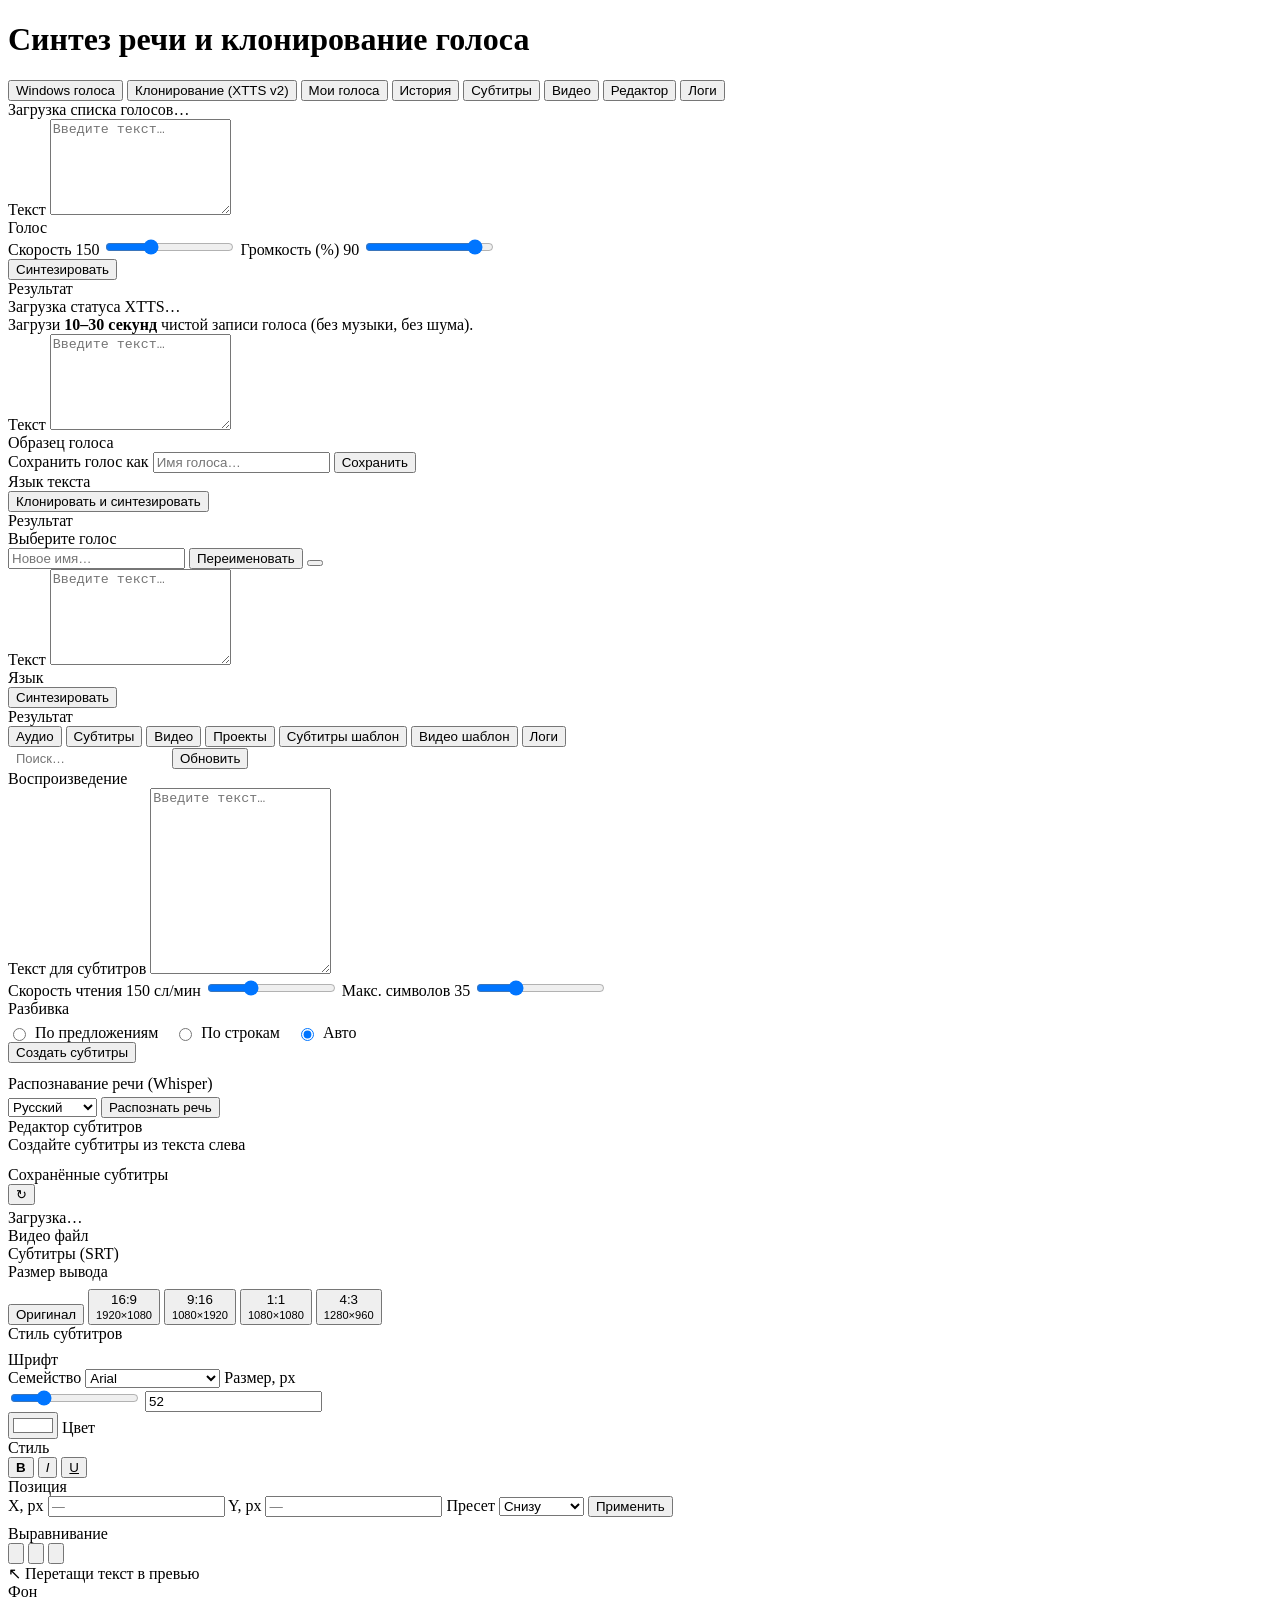
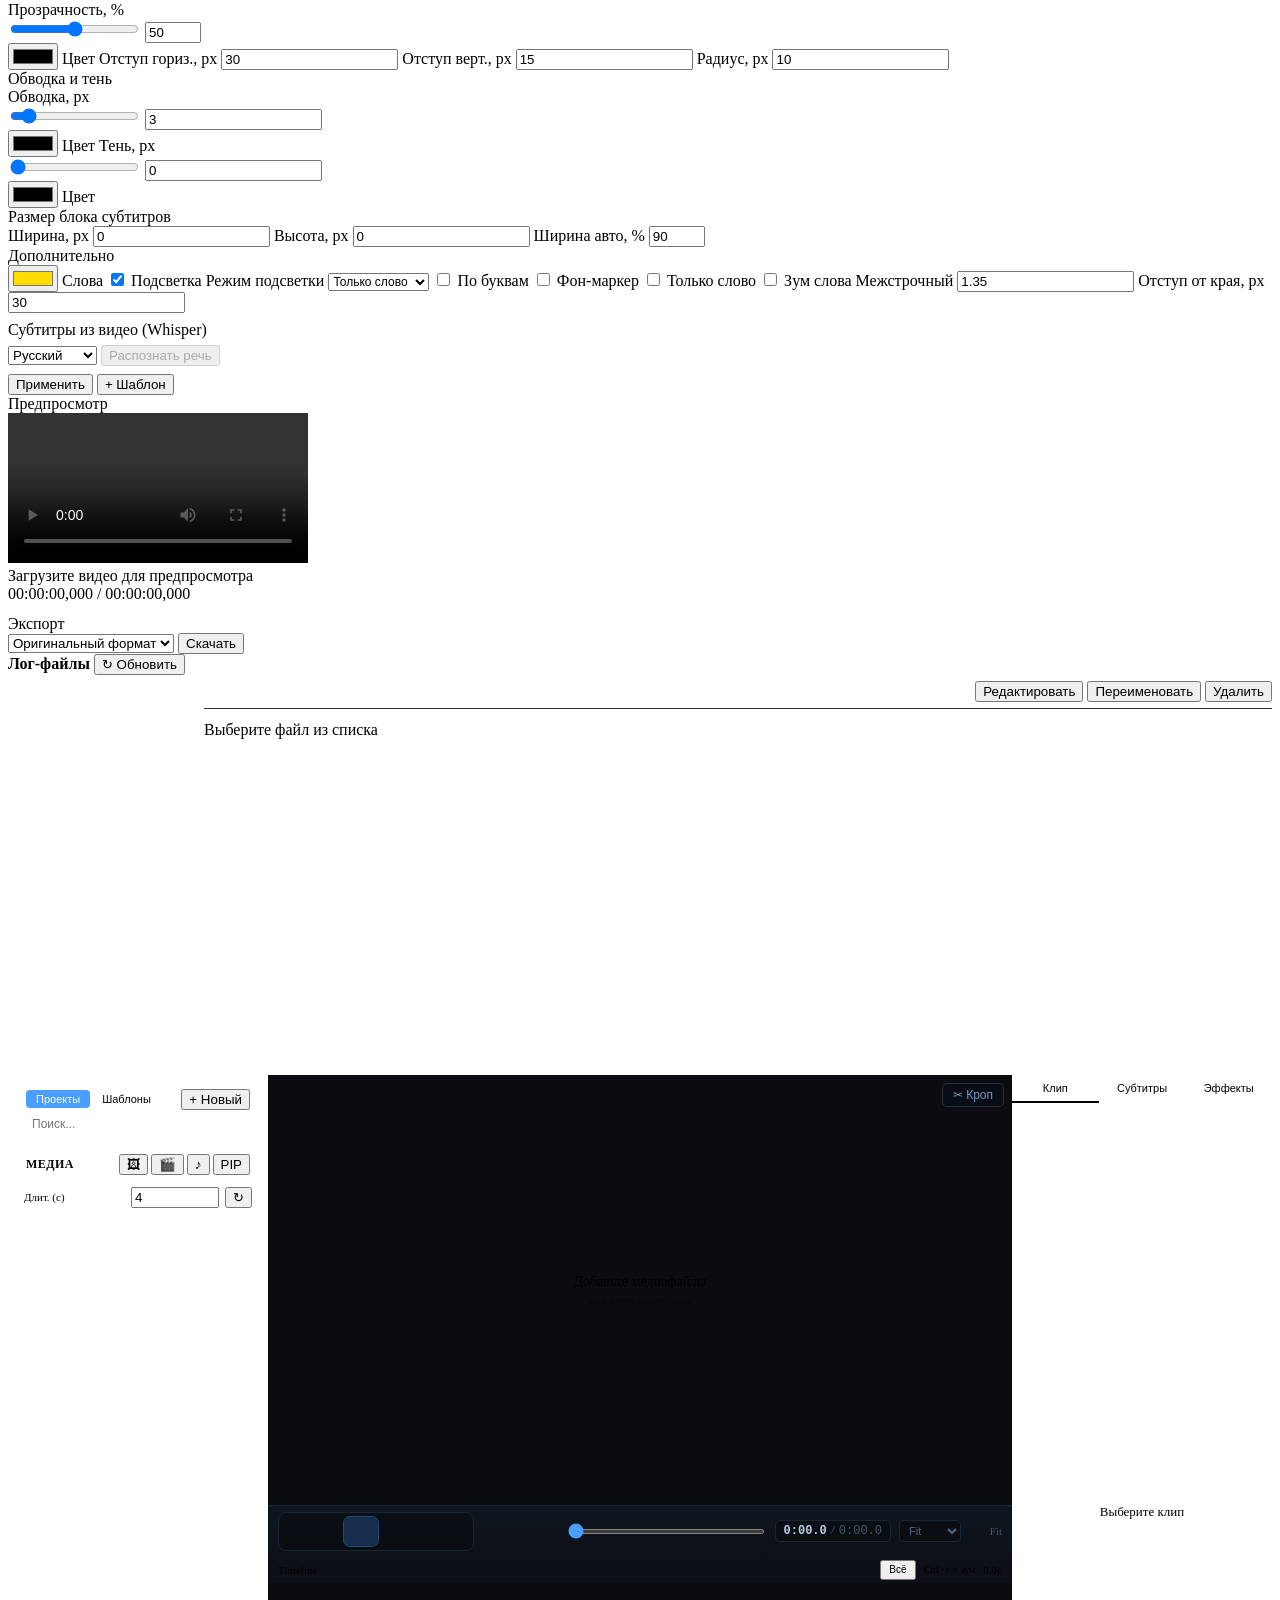
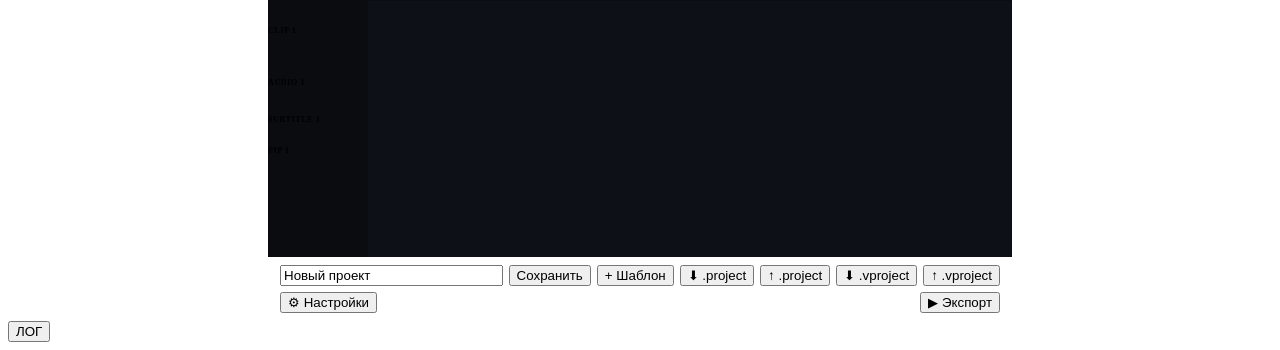
==== commit 73d4b460: "replace app" ====
--- a/TTS/static/index.html
+++ b/TTS/static/index.html
@@ -998,6 +998,8 @@
                             <button class="btn btn-sm" id="ive-save-template-btn" title="Сохранить как шаблон">+ Шаблон</button>
                             <button class="btn btn-sm" id="ive-save-amur-btn" title="Сохранить проект как .project">⬇ .project</button>
                             <button class="btn btn-sm" id="ive-open-amur-btn" title="Открыть .project проект">↑ .project</button>
+                            <button class="btn btn-sm" id="ive-save-vproject-btn" title="Сохранить шаблон как .vproject">⬇ .vproject</button>
+                            <button class="btn btn-sm" id="ive-open-vproject-btn" title="Открыть шаблон .vproject">↑ .vproject</button>
                         </div>
                         <div class="ive-export-settings">
                             <button class="btn btn-sm" id="ive-exp-settings-btn">⚙ Настройки</button>
@@ -1077,7 +1079,7 @@
         <div id="modal-amur-files" style="margin-top:8px;max-height:200px;overflow-y:auto;border:1px solid var(--border);border-radius:var(--radius)"></div>
         <div id="modal-amur-upload-row" style="margin-top:10px;padding-top:10px;border-top:1px solid var(--border)">
             <div style="font-size:12px;color:var(--text-muted);margin-bottom:6px">Или загрузить с компьютера:</div>
-            <input type="file" id="modal-amur-upload-input" accept=".project">
+            <input type="file" id="modal-amur-upload-input" accept=".project,.vproject">
         </div>
         <div class="modal-actions">
             <button class="btn" id="modal-amur-cancel">Отмена</button>
